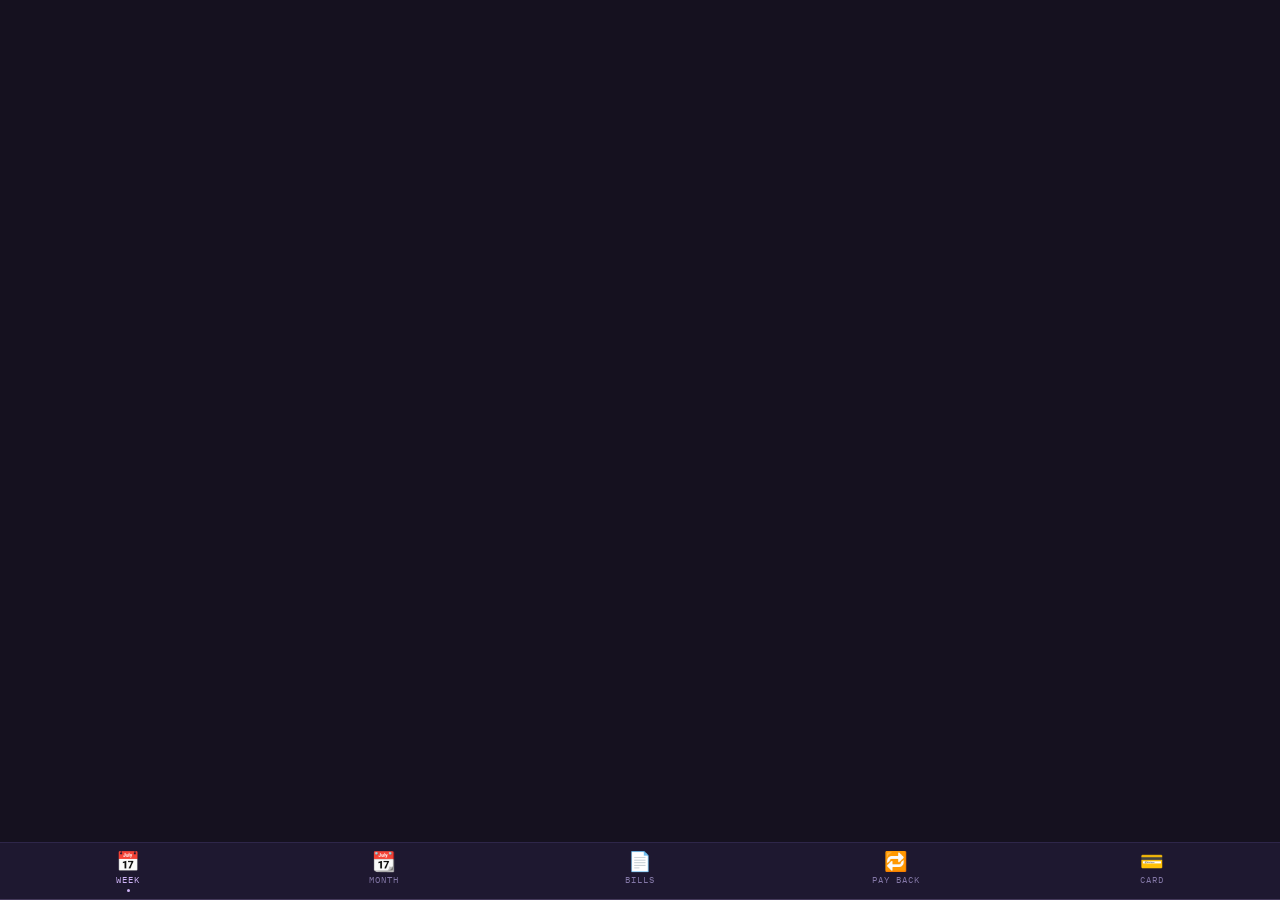
==== m/index.html @ 9427e54c "Add mobile app at /m/ Five-tab bottom-nav companion to the desktop dashboard, sharing every pure log" ====
<!DOCTYPE html>
<html lang="en">
<head>
<meta charset="UTF-8">
<meta name="viewport" content="width=device-width, initial-scale=1, maximum-scale=1, user-scalable=no">
<meta name="color-scheme" content="dark">
<title>Ledger</title>
<link rel="icon" href="data:image/svg+xml,<svg xmlns='http://www.w3.org/2000/svg' viewBox='0 0 16 16'><text y='14' font-size='14'>%F0%9F%93%97</text></svg>">
<link rel="preconnect" href="https://fonts.googleapis.com">
<link rel="preconnect" href="https://fonts.gstatic.com" crossorigin>
<link href="https://fonts.googleapis.com/css2?family=Instrument+Serif:ital@0;1&family=IBM+Plex+Mono:wght@300;400;500&family=Montserrat:wght@400;500&display=swap" rel="stylesheet">
<link rel="stylesheet" href="../assets/css/app.css">
<link rel="stylesheet" href="assets/css/mobile.css">
</head>
<body>

<!-- Nothing renders until there is a session to scope it to — same gate markup
     auth.js already knows how to fill in. -->
<div class="gate" id="gate" hidden></div>

<div id="appWrap" hidden>
  <div id="shell">
    <div id="screens">

      <div class="mscreen active" id="s-week"></div>
      <div class="mscreen" id="s-cal"></div>
      <div class="mscreen" id="s-bills"></div>
      <div class="mscreen" id="s-pb"></div>
      <div class="mscreen" id="s-wc"></div>

    </div>

    <div id="mnav">
      <button class="ni on" data-s="week"><div class="ico">📅</div><div>Week</div><div class="pip"></div></button>
      <button class="ni" data-s="cal"><div class="ico">📆</div><div>Month</div><div class="pip"></div></button>
      <button class="ni" data-s="bills"><div class="ico">📄</div><div>Bills</div><div class="pip"></div></button>
      <button class="ni" data-s="pb"><div class="ico">🔁</div><div>Pay back</div><div class="pip"></div></button>
      <button class="ni" data-s="wc"><div class="ico">💳</div><div>Card</div><div class="pip"></div></button>
    </div>
  </div>

  <div id="msheet-scrim"></div>
  <div id="mday-sheet">
    <div class="msheet-handle"></div>
    <div class="msheet-head">
      <div class="msheet-daynum" id="msh-num">11</div>
      <div class="msheet-meta">
        <div class="msh-dow" id="msh-dow">TUESDAY</div>
        <div class="msh-full" id="msh-full">August 11, 2026</div>
      </div>
      <button class="msheet-close" id="msh-close" aria-label="Close">×</button>
    </div>
    <div class="msheet-body" id="msh-body"></div>
  </div>
  <div id="mtoast"></div>
</div>

<script type="module" src="assets/js/main.js"></script>
</body>
</html>
---- assets/css/app.css ----
:root{
  --bg:#15111f;--panel:#1e1830;--p2:#272040;--line:#3d3360;--soft:#2e2649;
  --accent:#cfb4f7;--accent-2:#8b6bc4;--text:#f0e7ff;--muted:#b3a4cf;--faint:#8377a6;
  --warn:#e8b04b;--alert:#e8657f;--pay:#c05070;--loan:#6982c7;--pbk:#9e379f;--save:#4fc4b8;--radius:0;
  --serif:'Instrument Serif',Georgia,serif;
  --sans:'Montserrat',ui-sans-serif,-apple-system,"Segoe UI",Roboto,sans-serif;
  --mono:'IBM Plex Mono',ui-monospace,"SF Mono",Menlo,monospace;
}
*{box-sizing:border-box;margin:0;padding:0}
body{background:var(--bg);color:var(--text);font-family:var(--sans);font-size:14px;line-height:1.6;-webkit-font-smoothing:antialiased}
.mono{font-family:var(--mono);font-variant-numeric:tabular-nums}
.serif{font-family:var(--serif);font-weight:400;letter-spacing:0}
.label{font-family:var(--mono);font-size:9.5px;letter-spacing:.16em;text-transform:uppercase;color:var(--faint);font-weight:400}
.wrap{width:min(1560px,93vw);margin:0 auto;padding:0 30px 90px}

/* ---------- masthead ---------- */
.mast{position:relative;height:clamp(104px,9.5vw,150px);overflow:hidden;border-bottom:2px solid rgba(207,180,247,.34);margin-bottom:22px}
.mast .big{position:absolute;right:-16px;top:-.2em;font-family:var(--serif);font-size:clamp(150px,14vw,230px);line-height:1;color:#241c33;white-space:nowrap;user-select:none;pointer-events:none}
.brand{position:absolute;left:-6px;bottom:12px;display:flex;align-items:center;gap:13px;background:transparent;border:0;color:var(--text);cursor:pointer;font-family:var(--serif);font-size:clamp(40px,4.4vw,64px);line-height:1;padding:4px 6px}
.brand .mark{font-size:.62em;line-height:1;filter:saturate(.9);flex-shrink:0}
.brand:hover{color:var(--accent)}
.brand:focus-visible{outline:2px solid var(--accent);outline-offset:2px}
.brand .bars{display:flex;flex-direction:column;gap:4px;width:21px;flex-shrink:0}
.brand .bars i{display:block;height:1.5px;background:currentColor}
.mast .meta{position:absolute;right:0;bottom:16px;text-align:right;font-family:var(--mono);font-size:10px;letter-spacing:.14em;color:var(--muted);text-transform:uppercase}
.mast .meta b{color:var(--pay);font-weight:400}
.mast .where{position:absolute;left:2px;top:16px;font-family:var(--mono);font-size:9.5px;letter-spacing:.18em;text-transform:uppercase;color:var(--faint)}

/* ---------- drawer nav ---------- */
.drawer{position:fixed;inset:0;z-index:80}
.drawer[hidden]{display:none}
.drawer .sc{position:absolute;inset:0;background:rgba(10,7,18,.74)}
.drawer .pan{position:absolute;left:0;top:0;bottom:0;width:min(300px,84vw);background:#2b1a2c;border-right:1px solid var(--line);padding:24px 0 20px;overflow:auto}
.drawer .ph{display:flex;align-items:center;padding:0 22px 16px;border-bottom:1px solid var(--soft);margin-bottom:8px}
.drawer .ph .t{font-family:var(--serif);font-size:32px;line-height:1;display:flex;align-items:center;gap:10px}
.drawer .ph .t .mark{font-size:.6em;filter:saturate(.9)}
.drawer .ph button{margin-left:auto;background:transparent;border:1px solid var(--line);color:var(--muted);width:28px;height:28px;cursor:pointer;font-size:15px;font-family:var(--mono);line-height:1}
.drawer .ph button:hover{border-color:var(--alert);color:var(--alert)}
.dnav{display:flex;flex-direction:column}
.dnav button{background:transparent;border:0;border-left:3px solid transparent;color:var(--muted);cursor:pointer;
  font-family:var(--serif);font-size:25px;text-align:left;padding:9px 22px;display:flex;align-items:baseline;gap:9px;line-height:1.25}
.dnav button:hover{color:var(--text);background:#241d3a}
.dnav button[aria-selected="true"]{color:var(--accent);border-left-color:var(--accent)}
.dnav button:focus-visible{outline:2px solid var(--accent);outline-offset:-2px}
.dnav .b{font-family:var(--mono);font-size:11px;color:var(--faint);margin-left:auto}
.dnav .em{font-size:15px;line-height:1;width:20px;flex-shrink:0;filter:saturate(.8)}
.dnav .b.on{color:var(--warn)}
.dfoot{margin-top:auto;padding:18px 22px 0;font-family:var(--mono);font-size:10px;letter-spacing:.1em;color:var(--faint);text-transform:uppercase}
.tab[hidden]{display:none}

/* ---------- shared chrome ---------- */
.panel{background:var(--panel);border:1px solid var(--soft);border-radius:0;padding:17px}
.grid{display:grid;gap:12px}
.g3{grid-template-columns:repeat(3,1fr)}
@media(max-width:760px){.g3{grid-template-columns:1fr}}
h2.sec{font-family:var(--serif);font-size:25px;font-weight:400;color:var(--text);margin:26px 0 11px;letter-spacing:0}
button.go{background:var(--accent);color:#1a0f2b;border:0;border-radius:0;padding:9px 17px;font-family:var(--mono);font-size:11px;letter-spacing:.1em;text-transform:uppercase;cursor:pointer}
button.go:hover{background:#e0cbff}
button.go:focus-visible{outline:2px solid #fff;outline-offset:2px}
.arrow{background:transparent;border:1px solid var(--line);color:var(--muted);width:28px;height:26px;border-radius:0;cursor:pointer;display:grid;place-items:center;padding:0}
.arrow:hover{border-color:var(--accent);color:var(--accent)}
.arrow svg{width:11px;height:11px}
.tbtn{background:transparent;border:1px solid var(--line);color:var(--faint);border-radius:0;padding:5px 12px;font-family:var(--mono);font-size:10px;letter-spacing:.1em;text-transform:uppercase;cursor:pointer}
.tbtn:hover{border-color:var(--accent);color:var(--accent)}

/* ---------- calendar ---------- */
.chead{display:flex;align-items:flex-end;gap:12px;margin-bottom:12px;flex-wrap:wrap;min-height:34px}
.chead h3{font-family:var(--serif);font-size:clamp(40px,4vw,58px);font-weight:400;line-height:.95;letter-spacing:0}
.chead .nav{margin-left:auto;display:flex;align-items:center;gap:7px}
.cgrid{display:grid;grid-template-columns:64px repeat(7,1fr);gap:6px}
.cgrid .dow{font-family:var(--mono);font-size:9px;letter-spacing:.16em;text-transform:uppercase;color:var(--faint);padding:0 0 5px 7px}
.cgrid .dow:nth-child(5){color:var(--pay)}
.wknum{background:transparent;border:0;border-right:2px solid var(--line);cursor:pointer;
  display:flex;flex-direction:column;align-items:flex-end;justify-content:flex-start;padding:5px 10px 0 0;font-family:var(--serif)}
.wknum:hover .n{color:var(--accent)}
.wknum .w{display:none}
.wknum .n{font-size:clamp(26px,2.4vw,36px);line-height:1;color:#5d5182;font-weight:400}
.wknum.cur{border-right-color:var(--accent)}
.wknum.cur .n{color:var(--accent)}
.cell{min-height:clamp(76px,7.4vw,116px);background:var(--panel);border:1px solid var(--soft);border-radius:0;padding:7px 8px;position:relative;cursor:pointer;text-align:left;font:inherit;color:inherit}
.cell:hover{border-color:var(--accent)}
.cell:focus-visible{outline:2px solid var(--accent);outline-offset:1px}
.cell .n{font-family:var(--mono);font-size:13px;color:var(--muted);font-variant-numeric:tabular-nums}
.cell.out{background:transparent;border-color:#241c38;opacity:.5}
.cell.out .n{color:#5d5182}
.cell.pay{background:#2b1a2c}
.cell.pay .n{color:var(--pay)}
.cell.today{border-color:var(--accent);box-shadow:inset 0 0 0 1px var(--accent)}
.cell.today .n{color:var(--text)}
.cell .pips{position:absolute;top:28px;left:8px;display:flex;gap:4px;flex-wrap:wrap;max-width:84%}
.cell .pips i{width:13px;height:2px;border-radius:0}
.cell .amt{position:absolute;bottom:7px;left:8px;font-size:9.5px;color:var(--faint);font-family:var(--mono)}
.legend{display:flex;gap:16px;margin-top:15px;flex-wrap:wrap;font-family:var(--mono);font-size:10px;letter-spacing:.06em;color:var(--faint);text-transform:uppercase}
.legend span{display:flex;align-items:center;gap:6px}
.legend i{width:12px;height:2px;border-radius:0}
@media(max-width:620px){
  .cgrid{grid-template-columns:34px repeat(7,1fr);gap:3px}
  .wknum .n{font-size:17px}
  .cell{padding:4px;min-height:56px}
  .cell .amt{display:none}
  .mast .big{font-size:96px;top:-16px}
}

/* day modal */
.scrim{position:fixed;inset:0;background:rgba(10,7,18,.74);z-index:60;display:grid;place-items:center;padding:20px}
.scrim[hidden]{display:none}
.modal{background:color-mix(in srgb, var(--acc,#cfb4f7) 8%, var(--panel));
  border:1px solid color-mix(in srgb, var(--acc,#cfb4f7) 26%, var(--line));
  border-top:3px solid var(--acc,var(--line));border-radius:0;width:min(540px,100%);max-height:82vh;overflow:auto}
.mhead{display:flex;align-items:flex-start;gap:14px;padding:18px 20px 15px;border-bottom:1px solid color-mix(in srgb, var(--acc,#cfb4f7) 34%, var(--line));position:sticky;top:0;
  background:color-mix(in srgb, var(--acc,#cfb4f7) 17%, var(--panel))}
.mhead .dnum{font-family:var(--serif);font-size:46px;line-height:.85;letter-spacing:0;color:var(--acc,var(--text))}
.mhead .dmeta .dow{font-family:var(--mono);font-size:9.5px;letter-spacing:.16em;text-transform:uppercase;color:var(--acc,var(--faint));opacity:.85}
.mhead .dmeta .dfull{font-family:var(--serif);font-size:19px;color:var(--muted);margin-top:3px}
.mclose{margin-left:auto;background:transparent;border:1px solid var(--line);color:var(--muted);width:28px;height:28px;border-radius:0;cursor:pointer;font-size:15px;line-height:1;font-family:var(--mono)}
.mclose:hover{border-color:var(--alert);color:var(--alert)}
.mbody{padding:4px 12px 10px}
.mrow{display:flex;align-items:center;gap:12px;padding:12px 8px;border-bottom:1px solid color-mix(in srgb, var(--acc,#cfb4f7) 14%, var(--soft))}
.mrow:last-child{border:0}
.mrow .ic{width:14px;height:2px;border-radius:0;flex-shrink:0}
.mrow .mn{flex:1;min-width:0}
.mrow .mn .n{font-family:var(--serif);font-size:19px}
.mrow .mn .t{font-size:11px;color:var(--faint);margin-top:1px}
.mrow .mv{font-family:var(--mono);font-size:14px;font-variant-numeric:tabular-nums}
.mfoot{padding:12px 20px 18px;display:flex;gap:10px;flex-wrap:wrap;align-items:center}
.modal .go{background:var(--acc,var(--accent));color:#1a0f2b}
.modal .go:hover{filter:brightness(1.12)}
.modal .tbtn:hover{border-color:var(--acc,var(--accent));color:var(--acc,var(--accent))}
.modal .note-add textarea:focus,.modal .note-edit{border-bottom-color:var(--acc,var(--accent))}
.modal .mclose:hover{border-color:var(--acc,var(--accent));color:var(--acc,var(--accent))}
.paydaybar{margin:0 20px;padding:8px 0;border-top:1px solid rgba(192,80,112,.3);border-bottom:1px solid rgba(192,80,112,.3);
  font-family:var(--mono);font-size:10px;letter-spacing:.16em;text-transform:uppercase;color:var(--pay)}

/* ---------- week view ---------- */
/* The week is a sheet of paper. Every colour token is re-pointed for a light
   surface, so the existing week-view CSS keeps working untouched. */
#weekView{position:relative;padding:28px 30px 32px;border:1px solid #b9b096;
  --text:#1d1728;--muted:#5f5578;--faint:#8d85a2;--line:#c3bba4;--soft:#dbd4c0;
  --panel:transparent;--p2:#e7e0cc;--accent:#5b3a9e;--accent-2:#5b3a9e;
  --warn:#8a5e0a;--alert:#b0334f;--pay:#7d2440;--loan:#2f4f96;--pbk:#7d2a7e;--save:#0f7570;
  color:var(--text);
  background-color:#ddd5bd;
  background-image:radial-gradient(circle at center, rgba(24,26,20,.26) 1.1px, transparent 1.2px);
  background-size:26px 26px;background-position:15px 15px;
  box-shadow:0 18px 50px -22px rgba(0,0,0,.7)}
#weekView .panel{background:transparent;border:0;padding:0}
#weekView .day{background:rgba(246,240,224,.6);border-color:#bfb69c}
#weekView .day.today{border-color:var(--accent);box-shadow:inset 0 0 0 1px var(--accent)}
#weekView .day.pay{background:#eccdd6;border-color:#d09aab}
#weekView .daybar{border-top-color:#a89e80;border-left-color:#bfb69c}
#weekView .row{border-bottom-color:#c5bca2}
#weekView .summary{border-top-color:#a89e80;border-top-width:2px}
#weekView .wkhead{padding-bottom:14px;margin-bottom:18px;border-bottom:1px solid #bfb69c}
#weekView .arrow,#weekView .wkhead .back{background:rgba(246,240,224,.66);border-color:#a89e80;color:var(--muted)}
#weekView .arrow:hover,#weekView .wkhead .back:hover{border-color:var(--accent);color:var(--accent)}
#weekView .tick{border-color:#a9a189}
#weekView .row .v:hover{border-color:#c3bba4}
#weekView .row .v:focus{border-color:var(--accent);background:#e7e0cc}
#weekView .chip{border-color:currentColor;opacity:.9}
#weekView .row.loanrow:hover{background:rgba(47,79,150,.08)}
#weekView .noterow:hover,#weekView .closerow:hover{background:rgba(24,26,20,.05)}
.wkhead{display:flex;align-items:flex-end;gap:12px;margin-bottom:14px;flex-wrap:wrap}
.wkhead .back{background:transparent;border:1px solid var(--line);color:var(--muted);border-radius:0;padding:6px 12px;font-family:var(--mono);font-size:10px;letter-spacing:.1em;text-transform:uppercase;cursor:pointer;display:flex;align-items:center;gap:6px}
.wkhead .back:hover{border-color:var(--accent);color:var(--accent)}
.wkhead h3{font-family:var(--serif);font-size:38px;font-weight:400;line-height:.95}
.wkhead .rng{font-family:var(--mono);font-size:11px;letter-spacing:.1em;text-transform:uppercase;color:var(--faint);padding-bottom:4px}
.wkhead .nav{margin-left:auto;display:flex;gap:7px}
.daybar{display:grid;grid-template-columns:repeat(7,1fr);border-top:2px solid var(--line);border-left:1px solid var(--soft);margin-bottom:16px}
.day{background:transparent;border:0;border-right:1px solid var(--soft);border-bottom:1px solid var(--soft);padding:8px 9px}
.day.today{box-shadow:inset 0 0 0 2px var(--accent)}
.day.pay{background:#2b1a2c}
.day .dow{font-family:var(--mono);font-size:9px;letter-spacing:.16em;color:var(--faint);text-transform:uppercase}
.day .num{font-family:var(--serif);font-size:24px;line-height:1.1;margin:1px 0}
.day.today .num{color:var(--accent)}
.day.pay .num,.day.pay .dow{color:var(--pay)}
.day .amt{font-family:var(--mono);font-size:10px;color:var(--accent)}
.day .amt.none{color:#5d5182}
.day .pd{font-family:var(--mono);font-size:8px;letter-spacing:.14em;text-transform:uppercase;color:var(--pay)}

.row{display:flex;align-items:center;gap:12px;padding:12px 14px;border-bottom:1px solid var(--soft)}
.row:last-child{border:0}
.tick{width:18px;height:18px;border-radius:0;border:1px solid var(--line);background:transparent;cursor:pointer;flex-shrink:0;display:grid;place-items:center;padding:0}
.tick:hover{border-color:var(--accent)}
.tick svg{opacity:0;width:11px;height:11px}
.row.paid .tick{background:var(--accent);border-color:var(--accent)}
.row.paid .tick svg{opacity:1}
.row .when{width:46px;flex-shrink:0;font-family:var(--mono)}
.row .when .d{font-size:15px;font-variant-numeric:tabular-nums}
.row .when .m{font-size:9px;color:var(--faint);letter-spacing:.14em;text-transform:uppercase}
.row .nm{flex:1;min-width:0}
.row .nm .n{font-family:var(--serif);font-size:20px;line-height:1.2}
.row .nm .t{font-size:11px;color:var(--faint)}
.row .v{font-family:var(--mono);font-size:15px;font-variant-numeric:tabular-nums;background:transparent;border:1px solid transparent;border-radius:0;padding:3px 7px;width:100px;text-align:right;color:var(--text)}
.row .v:hover{border-color:var(--line)}
.row .v:focus{border-color:var(--accent);background:var(--p2);outline:none}
.row.paid{opacity:.4}
.row.paid .v{text-decoration:line-through}
.row.info{cursor:default}
.row.loanrow{border-left:3px solid var(--loan);cursor:pointer}
.row.loanrow:hover{background:rgba(105,130,199,.08)}
.row.info .ic{width:18px;display:grid;place-items:center;flex-shrink:0}
.row.info .ic i{width:14px;height:2px;border-radius:0;display:block}
.chip{font-family:var(--mono);font-size:9px;padding:3px 8px;border-radius:0;letter-spacing:.12em;text-transform:uppercase;white-space:nowrap;border:1px solid}
.chip.auto{border-color:rgba(207,180,247,.4);color:var(--accent)}
.chip.man{border-color:rgba(232,176,75,.4);color:var(--warn)}
.chip.est{border-color:rgba(179,164,207,.35);color:var(--muted)}
.chip.loan{border-color:rgba(105,130,199,.45);color:var(--loan)}
.chip.close{border-color:rgba(232,176,75,.4);color:var(--warn)}
.chip.pbk{border-color:rgba(232,101,127,.4);color:var(--alert)}
.chip.yours{border-color:rgba(158,55,159,.45);color:var(--pbk)}
.chip.save{border-color:rgba(79,196,184,.5);color:var(--save)}
.summary{display:flex;justify-content:space-between;align-items:flex-end;padding:14px 0 0;border-top:2px solid var(--line);margin-top:14px}
.summary .big{font-family:var(--mono);font-size:26px;font-variant-numeric:tabular-nums}
.empty{padding:28px;text-align:center;color:var(--faint);font-size:13px}

/* ---------- round-up ---------- */
.ru-top{display:flex;align-items:flex-start;gap:26px;flex-wrap:wrap}
.ru .amt{font-family:var(--mono);font-size:46px;letter-spacing:-.03em;line-height:1;font-variant-numeric:tabular-nums}
.ru .amt i{color:var(--accent);font-style:normal}
.ru .sub{font-size:12px;color:var(--muted);margin-top:6px}
.ctl{flex:1;min-width:270px}
.dates{display:flex;gap:8px;align-items:center;margin-bottom:12px}
.dates input{background:var(--p2);border:1px solid var(--line);color:var(--text);border-radius:0;padding:7px 10px;font-family:var(--mono);font-size:12px;color-scheme:dark}
.dates span{color:var(--faint);font-size:12px}
.cats{display:flex;gap:6px;flex-wrap:wrap;margin-bottom:14px}
.cats button{background:transparent;border:1px solid var(--line);color:var(--faint);padding:5px 11px;border-radius:0;font-family:var(--mono);font-size:10px;letter-spacing:.08em;text-transform:uppercase;cursor:pointer}
.cats button[aria-pressed="true"]{border-color:var(--accent);color:var(--accent)}
.warn{font-family:var(--mono);font-size:10px;letter-spacing:.1em;text-transform:uppercase;color:var(--warn);margin-top:10px}
.brk{display:grid;grid-template-columns:repeat(5,1fr);gap:0;margin-top:18px;padding-top:16px;border-top:2px solid var(--line)}
@media(max-width:700px){.brk{grid-template-columns:repeat(2,1fr)}}
.bd{padding:0 14px;border-left:1px solid var(--soft)}
.bd:first-child{border-left:0;padding-left:0}
.bd .c{font-family:var(--mono);font-size:9px;color:var(--faint);text-transform:uppercase;letter-spacing:.14em}
.bd .v{font-family:var(--mono);font-size:19px;margin-top:4px;font-variant-numeric:tabular-nums}
.bd .n{font-size:10px;color:var(--faint)}

/* ---------- which card ---------- */
.cardtop{display:grid;grid-template-columns:minmax(280px,.82fr) minmax(0,1.18fr);gap:34px;
  align-items:start;padding-bottom:22px;margin-bottom:6px;border-bottom:1px solid var(--soft)}
@media(max-width:1080px){.cardtop{grid-template-columns:1fr;gap:20px}}
.cardtop .askrow{display:flex;flex-direction:column;gap:20px;margin-bottom:0}
.cardtop .askf.grow{min-width:0}
.cardtop #pick{min-width:0}
.cardtop .pick{margin-bottom:0;padding-top:0;border-top:0;border-bottom:0}
.cardtop .pick .nm{font-size:clamp(30px,2.9vw,42px)}
.askrow{display:flex;gap:18px;align-items:flex-start;margin-bottom:18px;flex-wrap:wrap}
.askf{display:flex;flex-direction:column;gap:8px}
.askf.grow{flex:1;min-width:260px}
.amtin{display:flex;align-items:center;gap:3px;background:transparent;border:0;border-bottom:2px solid var(--line);padding:2px 2px 4px}
.amtin span{color:var(--faint);font-family:var(--mono);font-size:19px}
.amtin input{background:transparent;border:0;color:var(--text);font-family:var(--mono);font-size:26px;width:104px;outline:none;-moz-appearance:textfield;font-variant-numeric:tabular-nums}
.amtin input::-webkit-outer-spin-button,.amtin input::-webkit-inner-spin-button{-webkit-appearance:none;margin:0}
.amtin:focus-within{border-bottom-color:var(--accent)}
.back-amt{font-family:var(--mono);font-size:15px;color:var(--accent);font-variant-numeric:tabular-nums}
.capbar{height:2px;background:var(--line);border-radius:0;overflow:hidden;margin-top:7px;width:100%;max-width:190px}
.capbar i{display:block;height:100%;background:var(--warn)}
.choicebox{display:flex;align-items:center;gap:10px;flex-wrap:wrap;font-size:13px;color:var(--muted)}
.choicebox select{background:var(--p2);border:1px solid var(--line);color:var(--text);border-radius:0;padding:6px 9px;font-family:var(--mono);font-size:13px}
.choicebox select:focus{border-color:var(--accent);outline:none}
.capin{background:var(--p2);border:1px solid var(--line);color:var(--text);border-radius:0;padding:5px 8px;font-family:var(--mono);font-size:12px;width:82px}
.plain{font-size:13px;color:var(--muted);line-height:1.8;max-width:64ch}
.plain b{color:var(--text);font-weight:500}
.pickrow,.caprow{display:flex;align-items:center;gap:9px;flex-wrap:wrap;margin-top:12px}
.pl{font-size:13px;color:var(--muted)}
.pickrow .selwrap{min-width:220px}
.caprow .selwrap,.pickrow .selwrap{flex:0 1 auto}
.capfield{display:flex;align-items:center;gap:2px;background:var(--p2);border:1px solid var(--line);border-radius:0;padding:5px 10px}
.capfield span{color:var(--faint);font-family:var(--mono);font-size:13px}
.capfield input{background:transparent;border:0;color:var(--text);font-family:var(--mono);font-size:14px;width:72px;outline:none;-moz-appearance:textfield}
.capfield input::-webkit-outer-spin-button,.capfield input::-webkit-inner-spin-button{-webkit-appearance:none;margin:0}
.capsplit{display:flex;gap:18px;flex-wrap:wrap;margin-top:10px;font-size:11.5px;color:var(--muted)}
.capsplit span{display:flex;align-items:center;gap:6px}
.capsplit .sw{width:10px;height:2px;border-radius:0;display:block}
.capnote{font-size:12px;color:var(--accent);margin-top:9px;line-height:1.65}
.capnote.warn{color:var(--warn)}
.capnote.bad{color:var(--alert)}
.offers{display:flex;gap:7px;flex-wrap:wrap;margin-top:10px}
.offers span{font-family:var(--mono);font-size:10px;letter-spacing:.08em;text-transform:uppercase;padding:3px 9px;border-radius:0;border:1px solid var(--line);color:var(--muted)}

.selector{display:flex;gap:6px;flex-wrap:wrap;margin-bottom:15px}
.selector button{background:transparent;border:1px solid var(--line);color:var(--muted);padding:6px 12px;border-radius:0;font-family:var(--mono);font-size:10px;letter-spacing:.08em;text-transform:uppercase;cursor:pointer}
.selector button[aria-pressed="true"]{background:var(--accent);color:#1a0f2b;border-color:var(--accent)}
.pick{background:transparent;border:0;border-top:2px solid rgba(207,180,247,.38);border-bottom:1px solid var(--soft);border-radius:0;padding:16px 0 18px;margin-bottom:18px}
.pick .hd{display:flex;align-items:baseline;gap:11px;margin-bottom:9px;flex-wrap:wrap}
.pick .nm{font-family:var(--serif);font-size:34px;line-height:1;letter-spacing:0}
.pick .why{font-size:13.5px;color:var(--muted);line-height:1.8;max-width:60ch}
.pick .why b{color:var(--accent);font-weight:400}
.pick .why em{color:var(--text);font-style:normal;font-weight:500}
.logged{margin-top:15px;display:flex;gap:10px;align-items:center;flex-wrap:wrap}
.logged .hint{font-family:var(--mono);font-size:10px;letter-spacing:.08em;text-transform:uppercase;color:var(--faint)}
.prov{font-family:var(--mono);font-size:9px;padding:3px 8px;border-radius:0;border:1px solid rgba(232,176,75,.45);color:var(--warn);letter-spacing:.14em;text-transform:uppercase}
.ctbl{width:100%;border-collapse:collapse;font-size:13px}
.ctbl th{text-align:left;font-family:var(--mono);font-size:9px;letter-spacing:.16em;text-transform:uppercase;color:var(--faint);font-weight:400;padding:0 12px 9px;border-bottom:2px solid var(--line)}
.ctbl td{padding:14px 12px;border-bottom:1px solid var(--soft);vertical-align:middle}
.ctbl tr:last-child td{border:0}
.ctbl tr.best td{background:rgba(207,180,247,.045)}
.ctbl tr.best td:first-child{box-shadow:inset 3px 0 0 var(--accent)}
.ctbl tr.out{opacity:.4}
.ctbl .cn{font-family:var(--serif);font-size:19px;line-height:1.15}
.ctbl .cs{font-size:10.5px;color:var(--faint)}
.fbar{height:2px;background:var(--line);border-radius:0;overflow:hidden;margin-top:6px;width:74px}
.fbar i{display:block;height:100%;background:var(--accent)}
.fbar i.low{background:var(--alert)}
.fbar i.mid{background:var(--warn)}

/* which card — date scrubber + row action */
.dwrap input{background:transparent;border:0;border-bottom:2px solid var(--line);color:var(--text);
  font-family:var(--mono);font-size:19px;padding:2px 2px 4px;color-scheme:dark;outline:none}
.dwrap input:focus{border-bottom-color:var(--accent)}
.dquick{display:flex;gap:6px;flex-wrap:wrap;margin-top:9px}
.dquick button{background:transparent;border:1px solid var(--line);color:var(--faint);padding:4px 10px;
  border-radius:0;font-family:var(--mono);font-size:10px;letter-spacing:.08em;text-transform:uppercase;cursor:pointer}
.dquick button:hover{border-color:var(--accent);color:var(--accent)}
.dquick button[aria-pressed="true"]{border-color:var(--accent);color:var(--accent)}
.usebtn{background:transparent;border:1px solid var(--line);color:var(--faint);border-radius:0;
  padding:4px 9px;font-family:var(--mono);font-size:9.5px;letter-spacing:.1em;text-transform:uppercase;cursor:pointer;white-space:nowrap}
.usebtn:hover{border-color:var(--accent);color:var(--accent)}
.ctbl tr.out .usebtn{display:none}
.asof{font-family:var(--mono);font-size:10px;letter-spacing:.1em;text-transform:uppercase;color:var(--pay);margin-bottom:11px}

/* ---------- ledger ---------- */
.lstats{display:grid;grid-template-columns:repeat(4,1fr);gap:0;margin-bottom:14px;border-top:2px solid var(--line);padding-top:14px}
@media(max-width:760px){.lstats{grid-template-columns:repeat(2,1fr);gap:14px 0}}
.lstat{background:transparent;border:0;border-left:1px solid var(--soft);border-radius:0;padding:0 16px}
.lstat:first-child{border-left:0;padding-left:0}
.lstat .k{font-family:var(--mono);font-size:23px;letter-spacing:-.02em;font-variant-numeric:tabular-nums}
.lstat .k.g{color:var(--accent)}
.lstat .v{font-size:10.5px;color:var(--faint);margin-top:4px;line-height:1.4}
.lrow{display:flex;align-items:center;gap:12px;padding:12px 14px;border-bottom:1px solid var(--soft);font-size:13px}
.lrow:last-child{border:0}
.lrow .when{font-family:var(--mono);font-size:11px;color:var(--faint);width:54px;flex-shrink:0}
.lrow .card{font-family:var(--serif);font-size:19px;flex:1;min-width:0;line-height:1.2}
.lrow .card .sub{font-family:var(--sans);font-size:11px;color:var(--faint)}
.lrow .amt{font-family:var(--mono);color:var(--muted);font-variant-numeric:tabular-nums}
.lrow .back{font-family:var(--mono);color:var(--accent);width:66px;text-align:right;font-variant-numeric:tabular-nums}
.lrow .x{background:transparent;border:0;color:var(--faint);cursor:pointer;font-size:15px;padding:0 2px;font-family:var(--mono)}
.lrow .x:hover{color:var(--alert)}
.lempty{padding:24px;text-align:center;color:var(--faint);font-size:12.5px;line-height:1.75}

/* ---------- statements ---------- */
.calib{background:transparent;border:0;border-top:2px solid var(--warn);border-bottom:1px solid var(--soft);border-radius:0;padding:16px 0 18px;margin-bottom:18px}
.calib.done{border-top-color:var(--accent)}
.cbh{display:flex;align-items:baseline;gap:11px;margin-bottom:9px;flex-wrap:wrap}
.cbh .t{font-family:var(--serif);font-size:27px;line-height:1}
.cbh .pill{font-family:var(--mono);font-size:9px;padding:3px 8px;border-radius:0;letter-spacing:.14em;text-transform:uppercase;border:1px solid rgba(232,176,75,.45);color:var(--warn)}
.calib.done .cbh .pill{border-color:var(--accent-2);color:var(--accent)}
.cbar{height:3px;background:var(--line);border-radius:0;overflow:hidden;margin:13px 0 8px}
.cbar i{display:block;height:100%;background:var(--warn);transition:width .4s ease}
.calib.done .cbar i{background:var(--accent)}
.cmeta{display:flex;justify-content:space-between;font-family:var(--mono);font-size:10px;letter-spacing:.08em;text-transform:uppercase;color:var(--faint);gap:10px;flex-wrap:wrap}
.ctext{font-size:12.5px;color:var(--muted);line-height:1.8}
.ctext b{color:var(--text);font-weight:500}
.gaps{margin-top:14px;padding-top:14px;border-top:1px solid var(--soft)}
.gap{display:flex;align-items:center;gap:10px;font-size:12.5px;color:var(--muted);padding:7px 0;flex-wrap:wrap}
.gap .dot{width:10px;height:2px;border-radius:0;background:var(--warn);flex-shrink:0}
.gap b{color:var(--text);font-weight:500}
.aprin{background:var(--p2);border:1px solid var(--warn);color:var(--text);border-radius:0;padding:5px 8px;font-family:var(--mono);font-size:12px;width:82px}
.aprin:focus{outline:none;border-color:var(--accent)}
.vrow{display:flex;align-items:center;gap:12px;padding:14px 0;border-bottom:1px solid var(--soft);flex-wrap:wrap}
.vrow:last-child{border:0;padding-bottom:2px}
.vrow .vn{flex:1;min-width:190px}
.vrow .vn .n{font-family:var(--serif);font-size:21px;line-height:1.15}
.vrow .vn .s{font-size:11px;color:var(--faint);margin-top:3px}
.conf{font-family:var(--mono);font-size:9px;padding:3px 8px;border-radius:0;letter-spacing:.14em;text-transform:uppercase;white-space:nowrap;border:1px solid}
.conf.ok{border-color:var(--accent-2);color:var(--accent)}
.conf.likely{border-color:rgba(139,107,196,.6);color:var(--accent-2)}
.conf.est,.conf.no{border-color:rgba(232,176,75,.45);color:var(--warn)}
.conf.mixed{border-color:rgba(232,101,127,.45);color:var(--alert)}
.vin{background:var(--p2);border:1px solid var(--line);color:var(--text);border-radius:0;padding:6px 9px;font-family:var(--mono);font-size:12px;color-scheme:dark;width:148px}
.vin:focus{border-color:var(--accent);outline:none}
.vbtn{background:var(--accent);color:#1a0f2b;border:1px solid var(--accent);border-radius:0;padding:6px 13px;font-family:var(--mono);font-size:10px;letter-spacing:.1em;text-transform:uppercase;cursor:pointer}
.vbtn:hover{background:#e0cbff}
.obs{display:flex;gap:6px;flex-wrap:wrap;margin-top:8px}
.obs i{font-style:normal;font-size:10px;font-family:var(--mono);color:var(--faint);background:transparent;border:1px solid var(--line);border-radius:0;padding:2px 7px}
.pattern{font-size:11.5px;color:var(--accent);margin-top:8px}
.pattern.warn{color:var(--warn)}
.pattern.bad{color:var(--alert)}
.due-soon{color:var(--warn)}
@media(max-width:640px){.vrow .vn{min-width:100%}.vin{flex:1}}

/* ---------- paybacks ---------- */
.pb{position:relative;z-index:0;background:transparent;border:0;border-top:1px solid var(--line);border-left:3px solid var(--accent-2);border-radius:0;padding:15px 16px;margin-bottom:0}
.pb.late{border-left-color:var(--alert)}
.pb.gone{opacity:.5;border-left-color:var(--faint);border-left-style:dashed}
.pb .top{display:flex;align-items:baseline;gap:10px;margin-bottom:3px}
.pb .d{font-family:var(--serif);font-size:23px;flex:1;line-height:1.15}
.pb .a{font-family:var(--mono);font-size:17px;font-variant-numeric:tabular-nums}
.pb .l2{font-size:11px;color:var(--faint);margin-bottom:12px}
.prog{height:2px;background:var(--line);border-radius:0;overflow:hidden;margin-bottom:9px}
.prog i{display:block;height:100%;background:var(--accent)}
.pb .bot{display:flex;align-items:center;gap:10px;font-size:11px;color:var(--muted);flex-wrap:wrap}
.pb .bot button{background:transparent;border:1px solid var(--line);color:var(--muted);border-radius:0;padding:5px 11px;font-family:var(--mono);font-size:10px;letter-spacing:.08em;text-transform:uppercase;cursor:pointer}
.pb .bot button:hover{border-color:var(--accent);color:var(--accent)}
.pb .bot .sp{margin-left:auto}
.dismiss{background:transparent;border:0;color:var(--faint);cursor:pointer;font-size:17px;line-height:1;padding:0 4px;font-family:var(--mono)}
.dismiss:hover{color:var(--alert)}
.cd{font-family:var(--mono)}
.cd.ok{color:var(--accent)}.cd.soon{color:var(--warn)}.cd.late{color:var(--alert)}
.newpb{border:1px dashed var(--line);border-radius:0;padding:15px;color:var(--faint);font-family:var(--mono);font-size:11px;letter-spacing:.1em;text-transform:uppercase;cursor:pointer;margin-bottom:18px;text-align:center}
.newpb:hover{border-color:var(--accent);color:var(--accent)}
.stat{padding:0 16px;background:transparent;border:0;border-left:1px solid var(--soft)}
.stat .k{font-family:var(--mono);font-size:25px;font-variant-numeric:tabular-nums}
.stat .v{font-size:11px;color:var(--faint);margin-top:4px}
.g3 .stat:first-child{border-left:0;padding-left:0}
.undo{display:flex;align-items:center;gap:10px;font-size:12px;color:var(--faint);padding:10px 0;border-top:1px solid var(--soft);border-bottom:1px solid var(--soft);border-radius:0;margin-bottom:14px}
.undo button{margin-left:auto;background:transparent;border:1px solid var(--line);color:var(--muted);border-radius:0;padding:4px 10px;font-family:var(--mono);font-size:10px;letter-spacing:.08em;text-transform:uppercase;cursor:pointer}
.undo button:hover{border-color:var(--accent);color:var(--accent)}

/* payback form */
.newpb{width:100%;background:transparent}
.pbform{border-top:2px solid rgba(207,180,247,.38);border-bottom:1px solid var(--soft);padding:16px 0 18px;margin-bottom:18px}
.pbform[hidden]{display:none}
.ff{display:flex;gap:16px;flex-wrap:wrap;align-items:flex-end;margin-bottom:14px}
.ff:last-child{margin-bottom:0}
.fld{display:flex;flex-direction:column;gap:7px}
.fld.grow{flex:1;min-width:210px}
.fld input[type=text],.fld select,.fld input[type=date]{background:transparent;border:0;border-bottom:2px solid var(--line);
  color:var(--text);font-family:var(--mono);font-size:16px;padding:3px 2px 5px;outline:none;color-scheme:dark;width:100%}
.fld input[type=text]{font-family:var(--sans);font-size:17px}
.fld input:focus,.fld select:focus{border-bottom-color:var(--accent)}
.fld input::placeholder{color:#5d5182}
.fnote{font-size:12.5px;color:var(--muted);line-height:1.7;padding:10px 0 4px;border-top:1px solid var(--soft);margin-bottom:14px}
.fnote b{color:var(--text);font-weight:500}
.capcheck{display:flex;align-items:center;gap:9px;font-size:13px;color:var(--muted);cursor:pointer}
.capcheck input{width:15px;height:15px;accent-color:var(--accent);cursor:pointer}

/* the ? affordance */
.helprow{display:flex;justify-content:flex-end;margin-bottom:10px}
.qbtn{background:transparent;border:1px solid var(--line);color:var(--faint);width:26px;height:26px;
  border-radius:0;cursor:pointer;font-family:var(--serif);font-size:16px;line-height:1;padding:0}
.qbtn:hover{border-color:var(--accent);color:var(--accent)}
.qbtn:focus-visible{outline:2px solid var(--accent);outline-offset:2px}
.hmodal{width:min(620px,100%)}
.hbody{padding:18px 22px 24px}
.hbody p{font-size:13.5px;color:var(--muted);line-height:1.85;margin-bottom:14px;max-width:58ch}
.hbody p:last-child{margin-bottom:0}
.hbody b{color:var(--text);font-weight:500}
.hbody .dim{color:var(--faint);font-size:13px;padding-top:12px;border-top:1px solid var(--soft)}

/* per-card facts, shown where they matter */
.cardflag{margin-top:13px;padding:10px 0 0;border-top:1px solid var(--soft);
  font-size:12.5px;line-height:1.7;color:var(--muted);max-width:66ch}
.cardflag::before{content:'';display:inline-block;width:12px;height:2px;margin-right:9px;
  vertical-align:middle;background:var(--accent)}
.cardflag.watch::before{background:var(--warn)}
.flagline{line-height:1.6;margin-top:4px;max-width:44ch}
.flagline.watch{color:#8a6a4a}
.flagline.good{color:#6a5a8a}

/* clickable rows out to another surface */
.closerow{cursor:pointer}
.closerow:hover{background:#2f2646}
.mrow.mlink{cursor:pointer}
.mrow.mlink:hover{background:color-mix(in srgb, var(--acc,#cfb4f7) 13%, transparent)}

/* the loan, as a modal */
.lmodal{width:min(860px,100%);max-height:88vh}
.lbody{padding:20px 24px 26px}
.lbody .lhero{border-top:0;padding-top:4px}
.lbody h2.sec:first-of-type{margin-top:18px}

/* date picker */
.dpwrap{position:relative}
.dpbtn{display:flex;align-items:center;gap:9px;width:100%;background:transparent;border:0;
  border-bottom:2px solid var(--line);color:var(--text);font-family:var(--mono);font-size:16px;
  padding:3px 2px 5px;cursor:pointer;text-align:left}
.dpbtn:hover{border-bottom-color:var(--muted)}
.dpbtn .dpi{margin-left:auto;color:var(--faint);font-size:11px}
.dpbtn:focus-visible{outline:2px solid var(--accent);outline-offset:2px}
.dppop{position:absolute;z-index:75;top:calc(100% + 8px);left:0;width:262px;background:var(--panel);
  border:1px solid var(--line);padding:12px;box-shadow:0 18px 46px -14px rgba(0,0,0,.8)}
.dphead{display:flex;align-items:center;justify-content:space-between;margin-bottom:10px}
.dphead .dpm{font-family:var(--serif);font-size:19px}
.dphead .arrow{font-family:var(--mono);font-size:13px;line-height:1}
.dpdow{display:grid;grid-template-columns:repeat(7,1fr);gap:2px;margin-bottom:4px}
.dpdow span{font-family:var(--mono);font-size:9px;letter-spacing:.1em;color:var(--faint);text-align:center}
.dpgrid{display:grid;grid-template-columns:repeat(7,1fr);gap:2px}
.dpd{background:transparent;border:1px solid transparent;color:var(--text);font-family:var(--mono);
  font-size:12px;padding:6px 0;cursor:pointer;font-variant-numeric:tabular-nums}
.dpd:hover:not(:disabled){border-color:var(--accent);color:var(--accent)}
.dpd.out{color:#5d5182}
.dpd.now{color:var(--accent)}
.dpd.sel{background:var(--accent);color:#1a0f2b;border-color:var(--accent)}
.dpd:disabled{color:#372e55;cursor:default}
.dpfoot{margin-top:10px;padding-top:10px;border-top:1px solid var(--soft);display:flex}

/* select */
.selwrap{position:relative}
.selbtn{display:flex;align-items:center;gap:9px;width:100%;background:transparent;border:0;
  border-bottom:2px solid var(--line);color:var(--text);font-family:var(--mono);font-size:16px;
  padding:3px 2px 5px;cursor:pointer;text-align:left}
.selbtn:hover{border-bottom-color:var(--muted)}
.selbtn .dpi{margin-left:auto;color:var(--faint);font-size:11px}
.selbtn:focus-visible{outline:2px solid var(--accent);outline-offset:2px}
.selpop{position:absolute;z-index:75;top:calc(100% + 8px);left:0;min-width:100%;background:var(--panel);
  border:1px solid var(--line);padding:5px;box-shadow:0 18px 46px -14px rgba(0,0,0,.8);
  max-height:280px;overflow:auto}
.selo{display:block;width:100%;text-align:left;background:transparent;border:0;border-left:3px solid transparent;
  color:var(--muted);font-family:var(--mono);font-size:13px;padding:9px 11px;cursor:pointer;white-space:nowrap}
.selo:hover{color:var(--text);background:#241d3a}
.selo.on{color:var(--accent);border-left-color:var(--accent)}

/* status bar */
.sbar{display:flex;height:8px;background:var(--soft);overflow:hidden;margin-bottom:11px}
.sbar i{display:block;height:100%;transition:width .35s ease}
.s-paid{background:var(--accent)} .s-late{background:var(--alert)}
.s-soon{background:var(--warn)} .s-easy{background:var(--accent-2)}
.skey{display:flex;gap:20px;flex-wrap:wrap;font-family:var(--mono);font-size:10px;
  letter-spacing:.08em;text-transform:uppercase;color:var(--muted);margin-bottom:20px}
.skey span{display:flex;align-items:center;gap:7px}
.skey i{width:11px;height:3px;display:block}

/* the always-open form */
.pbform{position:relative;z-index:2;border-top:2px solid rgba(207,180,247,.38);border-bottom:1px solid var(--soft);
  padding:16px 0 20px;margin-bottom:20px}

/* rescheduling + off-card paybacks */
.resched{display:flex;align-items:center;gap:9px;flex-wrap:wrap;margin-top:11px;padding-top:11px;
  border-top:1px solid var(--soft);font-size:12px;color:var(--muted)}
.resched input{background:transparent;border:0;border-bottom:2px solid var(--line);color:var(--text);
  font-family:var(--mono);font-size:13px;padding:2px 2px 4px;outline:none;color-scheme:dark}
.resched input:focus{border-bottom-color:var(--accent)}
.pb.offcard{border-left-color:var(--pbk)}

/* payback payments + cleared */
.payline{display:flex;align-items:center;gap:7px}
.pfield{display:flex;align-items:center;gap:2px;border-bottom:2px solid var(--line);padding:1px 2px 3px}
.pfield span{color:var(--faint);font-family:var(--mono);font-size:12px}
.pfield input{background:transparent;border:0;color:var(--text);font-family:var(--mono);font-size:14px;
  width:66px;outline:none;text-align:right;-moz-appearance:textfield;font-variant-numeric:tabular-nums}
.pfield input::-webkit-outer-spin-button,.pfield input::-webkit-inner-spin-button{-webkit-appearance:none;margin:0}
.pfield:focus-within{border-bottom-color:var(--accent)}
.paylog{font-family:var(--mono);font-size:10px;letter-spacing:.06em;color:var(--faint);margin-top:9px;
  padding-top:9px;border-top:1px solid var(--soft)}
.pb.cleared{border-left-color:var(--accent);opacity:.72}
.pb.cleared .d{text-decoration:line-through;text-decoration-color:var(--faint);color:var(--muted)}
.pb.cleared .a{color:var(--faint);text-decoration:line-through}
.pb.cleared .prog i{background:var(--accent)}

/* round-up */
.rurow{display:flex;gap:10px;align-items:center;flex-wrap:wrap}

/* round-up sample */
.rusample{margin-top:13px;padding:11px 14px;border-left:3px solid var(--warn);
  font-family:var(--mono);font-size:10.5px;letter-spacing:.06em;line-height:1.8;color:var(--warn);text-transform:uppercase}

/* week-view note row */
.noterow{cursor:pointer}
.noterow:hover{background:#241d3a}
.notetext{font-family:var(--sans)!important;font-size:14px!important;line-height:1.55!important;white-space:pre-wrap}

/* notes */
.notes-sec{padding:14px 8px 4px;border-top:1px solid color-mix(in srgb, var(--acc,#cfb4f7) 30%, var(--line));margin-top:4px}
.mnone{padding:18px 8px;color:var(--faint);font-size:13px}
.note-add{display:flex;gap:12px;align-items:flex-end;padding-top:4px}
.note-add textarea{flex:1;background:transparent;border:0;border-bottom:2px solid var(--line);color:var(--text);
  font-family:var(--sans);font-size:15px;line-height:1.6;padding:4px 2px 7px;outline:none;resize:vertical}
.note-add textarea:focus{border-bottom-color:var(--accent)}
.note-add textarea::placeholder{color:#5d5182}
.note-row{display:flex;gap:14px;align-items:flex-start;padding:11px 0;border-bottom:1px solid var(--soft)}
.note-row.editing{border-bottom-color:var(--accent)}
.note-body{flex:1;min-width:0}
.note-t{font-size:15px;line-height:1.65;white-space:pre-wrap}
.note-d{font-family:var(--mono);font-size:9.5px;letter-spacing:.14em;text-transform:uppercase;color:var(--faint);margin-top:5px}
.note-acts{display:flex;gap:7px;flex-shrink:0}
.note-edit{flex:1;background:transparent;border:0;border-bottom:2px solid var(--accent);color:var(--text);
  font-family:var(--sans);font-size:15px;line-height:1.65;padding:2px 2px 6px;outline:none;resize:vertical}
.note-empty{padding:22px 0;color:var(--faint);font-size:13px}

/* ---------- loan ---------- */
.lhero{background:transparent;border:0;border-top:2px solid rgba(207,180,247,.38);border-bottom:1px solid var(--soft);border-radius:0;padding:18px 0 20px;margin-bottom:16px}
.lhero .n{font-family:var(--serif);font-size:74px;letter-spacing:0;line-height:.95;font-variant-numeric:tabular-nums}
.lhero .s{font-size:12.5px;color:var(--muted);margin-top:9px;line-height:1.7}
.track{height:3px;background:var(--line);border-radius:0;overflow:hidden;margin:18px 0 8px}
.track i{display:block;height:100%;background:var(--accent)}
.tends{display:flex;justify-content:space-between;font-family:var(--mono);font-size:10px;letter-spacing:.08em;text-transform:uppercase;color:var(--faint)}
.split{display:flex;height:34px;border-radius:0;overflow:hidden;margin:12px 0 7px;font-family:var(--mono);font-size:11px}
.split .p{background:var(--accent);color:#1a0f2b;display:grid;place-items:center}
.split .i{background:#3a3159;color:var(--muted);display:grid;place-items:center}
.srow{display:flex;justify-content:space-between;font-family:var(--mono);font-size:10px;letter-spacing:.08em;text-transform:uppercase;color:var(--faint);margin-bottom:12px}
.note{font-size:12.5px;color:var(--muted);line-height:1.8;margin-top:14px;padding-top:14px;border-top:1px solid var(--soft)}

.toast{position:fixed;bottom:0;left:0;right:0;transform:translateY(60px);background:var(--accent);color:#1a0f2b;padding:12px 26px;font-family:var(--mono);font-size:11px;letter-spacing:.1em;text-transform:uppercase;opacity:0;transition:.26s;pointer-events:none;z-index:90}
.toast.show{opacity:1;transform:translateY(0)}
@media(prefers-reduced-motion:reduce){*{transition:none!important}}

/* ---------- auth gate ---------- */
/* Not in the prototype — the prototype had no backend. Built from the same
   tokens and the same shape language: a rule, not a box. */
.gate{min-height:100vh;display:grid;place-items:center;padding:30px}
.gate[hidden]{display:none}
.gatebox{width:min(390px,100%)}
.gatebox .wordmark{font-family:var(--serif);font-size:clamp(40px,4.4vw,64px);line-height:1;
  display:flex;align-items:center;gap:13px;margin-bottom:6px}
.gatebox .wordmark .mark{font-size:.62em;filter:saturate(.9)}
.gatebox .lead{font-size:13px;color:var(--muted);line-height:1.8;max-width:44ch;
  padding-bottom:20px;margin-bottom:22px;border-bottom:2px solid rgba(207,180,247,.34)}
.gatebox .fld{margin-bottom:18px}
.gatebox input{width:100%;background:transparent;border:0;border-bottom:2px solid var(--line);
  color:var(--text);font-family:var(--mono);font-size:16px;padding:4px 2px 6px;outline:none}
.gatebox input:focus{border-bottom-color:var(--accent)}
.gatebox .go{width:100%;padding:12px 17px}
.gateerr{font-family:var(--mono);font-size:10.5px;letter-spacing:.1em;text-transform:uppercase;
  color:var(--alert);margin-top:14px;line-height:1.7}
.gateerr[hidden]{display:none}
.gatefoot{font-family:var(--mono);font-size:9.5px;letter-spacing:.14em;text-transform:uppercase;
  color:var(--faint);margin-top:26px;padding-top:16px;border-top:1px solid var(--soft);line-height:1.9}

/* ---------- not-yet-built tabs ---------- */
/* Every screen gets a real empty state that says what to do. These say what is
   coming and in what order, so an unbuilt tab is never a dead end. */
.soon{border-top:2px solid rgba(207,180,247,.38);border-bottom:1px solid var(--soft);
  padding:18px 0 22px;margin-bottom:18px}
.soon .t{font-family:var(--serif);font-size:27px;line-height:1;margin-bottom:10px}
.soon .b{font-size:13px;color:var(--muted);line-height:1.8;max-width:60ch}
.soon .step{font-family:var(--mono);font-size:9.5px;letter-spacing:.16em;text-transform:uppercase;
  color:var(--faint);margin-top:14px}

/* ---------- connection banner ---------- */
.conn{font-family:var(--mono);font-size:10px;letter-spacing:.12em;text-transform:uppercase;
  color:var(--warn);border-left:3px solid var(--warn);padding:10px 14px;margin-bottom:20px;line-height:1.8}
.conn[hidden]{display:none}
.conn a{color:var(--accent)}

/* ---------- sync controls ---------- */
/* A balance is an estimate with an age, so the timestamp sits beside the
   control that changes it rather than hiding in a tooltip. */
.syncrow{display:flex;align-items:center;gap:14px;flex-wrap:wrap;margin-top:12px;
  padding-top:12px;border-top:1px solid var(--soft);
  font-family:var(--mono);font-size:10px;letter-spacing:.1em;text-transform:uppercase;color:var(--faint)}
.syncrow button{margin-left:auto}

/* editable balance, with its age underneath */
.balin{display:inline-flex;align-items:center;gap:2px;border-bottom:1px solid transparent}
.balin span{color:var(--faint);font-size:12px}
.balin input{background:transparent;border:0;color:var(--text);font-family:var(--mono);
  font-size:13px;width:74px;outline:none;padding:1px 0;font-variant-numeric:tabular-nums;
  -moz-appearance:textfield}
.balin input::-webkit-outer-spin-button,.balin input::-webkit-inner-spin-button{-webkit-appearance:none;margin:0}
.balin:hover,.balin:focus-within{border-bottom-color:var(--accent)}
.cs.balage{color:var(--faint);margin-top:2px}
.cs.balage.warn{color:var(--warn)}
/* a synced balance is not yours to type over */
.ballocked{font-family:var(--mono);font-size:13px;font-variant-numeric:tabular-nums}

/* connecting cards to Lunch Money accounts */
.linkrows{margin-top:16px;border-top:1px solid var(--soft)}
.linkrow{display:flex;align-items:center;gap:18px;padding:12px 0;border-bottom:1px solid var(--soft);flex-wrap:wrap}
.linkrow:last-child{border-bottom:0}
.linkrow .lk{flex:0 0 210px;min-width:180px}
.linkrow .selwrap{flex:1;min-width:260px}

/* ---------- bills ---------- */
.billrow{display:flex;align-items:center;gap:18px;padding:14px 0;border-bottom:1px solid var(--soft);flex-wrap:wrap}
.billrow.ended{opacity:.45}
.billrow .bn{flex:1;min-width:220px}
.billrow .bn .n{font-family:var(--serif);font-size:21px;line-height:1.15}
.billrow .bn .t{font-size:11px;color:var(--faint);margin-top:2px}
.billrow .bn .t.rem{color:var(--warn);margin-top:4px}
.billrow .bw{flex:0 0 auto;font-family:var(--mono);font-size:10px;letter-spacing:.08em;text-transform:uppercase;color:var(--faint)}
.billrow .ba{font-size:17px;font-variant-numeric:tabular-nums;min-width:96px;text-align:right}
.billrow .bx{display:flex;gap:7px}
.row.remindrow .n{font-family:var(--sans);font-size:14px;line-height:1.5}
---- m/assets/css/mobile.css ----
/* Ledger mobile — layout and components.
 *
 * Colour tokens (--bg, --accent, --loan, etc.) come from assets/css/app.css,
 * loaded before this file — nothing here redeclares a hex value, so the two
 * frontends can never drift apart on colour.
 */

*{box-sizing:border-box;-webkit-tap-highlight-color:transparent}
html,body{height:100%;overflow:hidden;background:var(--bg)}
#shell{position:fixed;inset:0;display:flex;flex-direction:column}
#screens{flex:1;overflow:hidden;position:relative}
.mscreen{position:absolute;inset:0;overflow-y:auto;overflow-x:hidden;display:none;flex-direction:column;-webkit-overflow-scrolling:touch}
.mscreen.active{display:flex}

/* ---------- bottom nav ---------- */
#mnav{height:58px;padding-bottom:env(safe-area-inset-bottom,0px);background:var(--panel);border-top:1px solid var(--soft);display:flex;flex-shrink:0;z-index:10}
.ni{flex:1;display:flex;flex-direction:column;align-items:center;justify-content:center;gap:3px;font-family:var(--mono);font-size:9px;letter-spacing:.1em;text-transform:uppercase;color:var(--faint);border:0;background:transparent;cursor:pointer;padding:0;touch-action:manipulation;min-height:44px}
.ni.on{color:var(--accent)}
.ni .ico{font-size:19px;line-height:1}
.ni .pip{width:3px;height:3px;background:var(--accent);border-radius:50%;margin-top:1px;opacity:0}
.ni.on .pip{opacity:1}

.mtopbar{display:flex;align-items:flex-end;justify-content:space-between;padding:20px 20px 12px;flex-shrink:0}
.mtopbar .mtitle{font-family:var(--serif);font-size:34px;line-height:1}
.mdivider{height:1px;background:var(--soft);flex-shrink:0}
.marr{width:34px;height:34px;border:1px solid var(--line);background:transparent;color:var(--muted);display:grid;place-items:center;font-size:16px;cursor:pointer;touch-action:manipulation;flex-shrink:0}
.marr:active{background:var(--p2)}

/* ---------- week ---------- */
.wk-nav-row{display:flex;align-items:center;gap:6px;padding:0 20px 14px}
.week-name{font-family:var(--serif);font-size:38px;line-height:1;flex:1}
.week-sub{font-family:var(--mono);font-size:10px;color:var(--faint);letter-spacing:.12em;text-transform:uppercase;margin-top:2px}
.day-strip{display:grid;grid-template-columns:repeat(7,1fr);border-bottom:2px solid var(--line);flex-shrink:0}
.ds{display:flex;flex-direction:column;align-items:center;padding:10px 0 8px;gap:4px;border-right:1px solid var(--soft)}
.ds:last-child{border-right:0}
.ds .dow{font-family:var(--mono);font-size:8px;letter-spacing:.1em;color:var(--faint);text-transform:uppercase}
.ds .dn{font-family:var(--mono);font-size:16px;color:var(--muted);font-variant-numeric:tabular-nums}
.ds.tod{background:rgba(207,180,247,.06)}
.ds.tod .dn{color:var(--text)}
.ds.payd{background:rgba(192,80,112,.08)}
.ds.payd .dn,.ds.payd .dow{color:var(--pay)}
.ds .mark{width:5px;height:5px;border-radius:50%;background:transparent}
.ds.has-e .mark{background:var(--accent)}
.pay-banner{background:rgba(192,80,112,.12);border-bottom:1px solid rgba(192,80,112,.3);padding:10px 20px;font-family:var(--mono);font-size:10px;letter-spacing:.12em;text-transform:uppercase;color:var(--pay);display:flex;align-items:center;gap:10px;flex-shrink:0}
.wk-body{flex:1;background-color:#ddd5bd;background-image:radial-gradient(circle at center,rgba(24,26,20,.22) 1px,transparent 1.1px);background-size:22px 22px;background-position:11px 11px;
  --text:#1d1728;--muted:#5f5578;--faint:#8d85a2;--line:#c3bba4;--soft:#dbd4c0;--accent:#5b3a9e;--warn:#8a5e0a;--alert:#b0334f;--pay:#7d2440;--loan:#2f4f96;--pbk:#7d2a7e;
  color:var(--text)}
.wk-row{display:flex;align-items:center;gap:14px;padding:14px 20px;border-bottom:1px solid var(--line);cursor:pointer;touch-action:manipulation}
.wk-row:active{background:rgba(24,26,20,.06)}
.mbar{width:3px;height:36px;flex-shrink:0}
.wrn{flex:1;min-width:0}
.wrn .nm{font-family:var(--serif);font-size:19px;line-height:1.2;color:var(--text)}
.wrn .dt{font-family:var(--mono);font-size:9px;color:var(--faint);letter-spacing:.1em;text-transform:uppercase;margin-top:3px}
.wrn .bal{font-family:var(--mono);font-size:10px;color:var(--loan);margin-top:2px}
.wrv{font-family:var(--mono);font-size:15px;color:var(--muted);text-align:right;font-variant-numeric:tabular-nums}
.wrv.done{text-decoration:line-through;opacity:.5}
.wrv.lv{color:var(--loan)}
.wrv.est{font-style:italic;color:var(--faint)}
.wk-tick{width:22px;height:22px;border:1.5px solid var(--line);flex-shrink:0;display:grid;place-items:center;cursor:pointer;touch-action:manipulation;background:transparent}
.wk-tick.ck{background:var(--accent);border-color:var(--accent)}
.wk-tick.ck::after{content:'✓';font-size:11px;color:#1a0f2b;font-family:var(--mono)}
.wk-spacer{width:22px;flex-shrink:0}
.wk-summ{background:rgba(255,252,244,.82);border-top:2px solid var(--line);padding:14px 20px;display:flex;justify-content:space-between;align-items:baseline;flex-shrink:0}
.wk-summ .sk{font-family:var(--serif);font-size:26px;color:var(--text)}
.wk-summ .sv{font-family:var(--mono);font-size:10px;color:var(--faint);letter-spacing:.1em;text-transform:uppercase;margin-top:3px}

/* ---------- calendar ---------- */
.cgrid{display:grid;grid-template-columns:32px repeat(7,1fr);gap:4px;padding:0 14px 14px}
.dowh{font-family:var(--mono);font-size:9px;color:var(--faint);letter-spacing:.1em;text-transform:uppercase;text-align:center;padding:4px 0}
.wnn{font-family:var(--serif);font-size:17px;color:#3d3360;text-align:right;padding-top:5px;border-right:2px solid var(--soft)}
.wnn.cur{color:var(--accent);border-right-color:var(--accent)}
.cd{min-height:44px;background:var(--panel);border:1px solid var(--soft);padding:5px 6px;cursor:pointer;touch-action:manipulation;position:relative}
.cd:active{border-color:var(--accent-2)}
.cd.out{background:transparent;border-color:#241d38;opacity:.4}
.cd.pay-c{background:#1e1022}
.cd.today-c{border-color:var(--accent);box-shadow:inset 0 0 0 1px var(--accent)}
.cdn{font-family:var(--mono);font-size:12px;color:var(--muted);font-variant-numeric:tabular-nums}
.cd.today-c .cdn{color:var(--text)}
.mpips{display:flex;gap:2px;margin-top:4px;flex-wrap:wrap}
.mpips span{display:block;width:12px;height:2px}
.cal-legend{display:flex;gap:12px;flex-wrap:wrap;padding:12px 20px;border-top:1px solid var(--soft);flex-shrink:0}
.mle{display:flex;align-items:center;gap:5px;font-family:var(--mono);font-size:9px;letter-spacing:.08em;text-transform:uppercase;color:var(--faint)}
.mle span{display:block;width:12px;height:2px}

/* ---------- bills ---------- */
.bill-summ{padding:14px 20px;border-bottom:1px solid var(--soft);flex-shrink:0}
.bill-amt{font-family:var(--serif);font-size:38px;line-height:1}
.bill-sub{font-family:var(--mono);font-size:10px;color:var(--faint);letter-spacing:.12em;text-transform:uppercase;margin-top:4px}
.bprog{height:4px;background:var(--soft);margin-top:12px}
.bprog i{display:block;height:100%;background:var(--accent)}
.bill-row{display:flex;align-items:center;gap:14px;padding:14px 20px;border-bottom:1px solid var(--soft);touch-action:manipulation}
.bill-row.ln-row{border-left:3px solid var(--loan)}
.binfo{flex:1;min-width:0}
.binfo .nm{font-family:var(--serif);font-size:19px;line-height:1.15}
.binfo .bsub{font-family:var(--mono);font-size:9px;color:var(--faint);letter-spacing:.1em;text-transform:uppercase;margin-top:3px}
.bamt{font-family:var(--mono);font-size:16px;color:var(--muted);font-variant-numeric:tabular-nums;text-align:right}
.bamt.est{font-style:italic;color:var(--faint)}
.bsect-lbl{padding:10px 20px 4px;font-family:var(--mono);font-size:9px;color:var(--faint);letter-spacing:.14em;text-transform:uppercase;flex-shrink:0}

/* ---------- paybacks ---------- */
.pb-sbar{height:6px;background:var(--soft);display:flex;overflow:hidden;margin-bottom:6px}
.pb-sbar span{display:block;height:100%}
.pb-skey{display:flex;gap:12px;flex-wrap:wrap;padding:0 20px 14px}
.mke{font-family:var(--mono);font-size:9px;letter-spacing:.08em;text-transform:uppercase;display:flex;align-items:center;gap:5px}
.mke i{display:block;width:10px;height:3px}
.collapse-hdr{width:100%;display:flex;align-items:center;justify-content:space-between;background:transparent;border:0;border-top:2px solid rgba(207,180,247,.3);border-bottom:1px solid var(--soft);padding:13px 20px;cursor:pointer;color:var(--muted);font-family:var(--mono);font-size:10px;letter-spacing:.12em;text-transform:uppercase;touch-action:manipulation}
.collapse-hdr:active{background:var(--p2)}
.collapse-ico{font-size:16px;transition:transform .2s;display:block;line-height:1}
.collapse-ico.open{transform:rotate(45deg)}
.pb-form{background:var(--panel);padding:14px 20px 16px;border-bottom:1px solid var(--soft);display:none}
.pb-form.open{display:block}
.frow{margin-bottom:12px}
.frow .lbl{font-family:var(--mono);font-size:9px;color:var(--faint);letter-spacing:.12em;text-transform:uppercase;margin-bottom:4px}
.frow input{width:100%;background:transparent;border:0;border-bottom:1.5px solid var(--line);color:var(--text);font-family:var(--sans);font-size:16px;padding:4px 0 6px;outline:none}
.frow input:focus{border-bottom-color:var(--accent)}
.frow-2{display:grid;grid-template-columns:1fr 1fr;gap:14px;margin-bottom:12px}
.pb-btn{background:var(--accent);color:#1a0f2b;border:0;font-family:var(--mono);font-size:11px;letter-spacing:.12em;text-transform:uppercase;padding:12px 20px;cursor:pointer;width:100%;margin-top:4px;touch-action:manipulation}
.pb-card{margin:0 16px 10px;border:1px solid var(--soft);background:var(--panel);border-left:3px solid var(--accent-2);overflow:hidden}
.pb-card.urgent{border-left-color:var(--alert)}
.pb-card.cleared{border-left-color:var(--accent);opacity:.65}
.pc-top{display:flex;align-items:baseline;gap:12px;padding:14px 14px 10px}
.pc-name{font-family:var(--serif);font-size:21px;flex:1;line-height:1.15}
.pc-left{font-family:var(--mono);font-size:14px;color:var(--muted);font-variant-numeric:tabular-nums;flex-shrink:0}
.pc-action{display:flex;align-items:center;gap:8px;padding:0 14px 12px}
.payinwrap{display:flex;align-items:center;gap:4px;border-bottom:1.5px solid var(--line)}
.payinwrap span{font-family:var(--mono);font-size:11px;color:var(--faint);padding-bottom:3px}
.payin{width:62px;background:transparent;border:0;color:var(--text);font-family:var(--mono);font-size:14px;padding:2px 0 4px;outline:none;text-align:right;font-variant-numeric:tabular-nums}
.log-pay{background:transparent;border:1px solid var(--line);color:var(--muted);font-family:var(--mono);font-size:9px;letter-spacing:.1em;text-transform:uppercase;padding:6px 11px;cursor:pointer;touch-action:manipulation;white-space:nowrap;flex-shrink:0}
.log-pay:active{border-color:var(--accent);color:var(--accent)}
.det-btn{margin-left:auto;background:transparent;border:0;color:var(--faint);font-family:var(--mono);font-size:9px;letter-spacing:.1em;text-transform:uppercase;cursor:pointer;display:flex;align-items:center;gap:4px;padding:0;flex-shrink:0;touch-action:manipulation}
.det-arr{display:inline-block;font-size:10px;transition:transform .18s}
.pc-detail{display:none;padding:12px 14px 14px;border-top:1px solid var(--soft)}
.pc-detail.open{display:block}
.pc-bar{height:3px;background:var(--soft);margin-bottom:12px}
.pc-bar i{display:block;height:100%;background:var(--accent)}
.pc-metas{display:flex;gap:18px;flex-wrap:wrap;margin-bottom:10px}
.pc-meta-item{font-family:var(--mono);font-size:9px;letter-spacing:.1em;text-transform:uppercase;color:var(--faint)}
.pc-meta-item b{display:block;font-weight:400;font-size:11px;color:var(--muted);margin-top:2px;letter-spacing:0;text-transform:none}
.pc-foot{display:flex;justify-content:space-between;align-items:center;padding-top:10px;border-top:1px solid var(--soft)}
.pc-urgency{font-family:var(--mono);font-size:9px;letter-spacing:.1em;text-transform:uppercase}
.pc-urgency.ok{color:var(--save)}.pc-urgency.warn{color:var(--warn)}.pc-urgency.bad{color:var(--alert)}
.pb-scroll{flex:1;overflow-y:auto;padding:14px 0 8px}
.undo-btn{background:transparent;border:1px solid var(--line);color:var(--faint);font-family:var(--mono);font-size:9px;letter-spacing:.1em;text-transform:uppercase;padding:5px 10px;cursor:pointer;touch-action:manipulation}

/* ---------- which card ---------- */
.wc-collapse-bar{width:100%;display:flex;align-items:center;justify-content:space-between;background:transparent;border:0;border-bottom:1px solid var(--soft);padding:12px 20px;cursor:pointer;color:var(--muted);font-family:var(--mono);font-size:10px;letter-spacing:.12em;text-transform:uppercase;flex-shrink:0;touch-action:manipulation}
.wc-collapse-bar:active{background:var(--p2)}
.wc-controls{padding:14px 20px;border-bottom:1px solid var(--soft);flex-shrink:0;display:none}
.wc-controls.open{display:block}
.scrub-row{display:flex;gap:6px;flex-wrap:wrap;margin-bottom:14px}
.scrub-chip{border:1px solid var(--line);background:transparent;color:var(--faint);font-family:var(--mono);font-size:10px;letter-spacing:.08em;text-transform:uppercase;padding:7px 12px;cursor:pointer;touch-action:manipulation}
.scrub-chip.on{border-color:var(--accent);color:var(--accent);background:rgba(207,180,247,.08)}
.cat-grid{display:grid;grid-template-columns:repeat(3,1fr);gap:6px}
.cat-btn{border:1px solid var(--line);background:transparent;color:var(--faint);font-family:var(--mono);font-size:10px;letter-spacing:.06em;text-transform:uppercase;padding:9px 6px;cursor:pointer;touch-action:manipulation;text-align:center}
.cat-btn.on{border-color:var(--accent-2);color:var(--accent);background:rgba(207,180,247,.06)}
.wc-body{flex:1;overflow-y:auto}
.wc-rec{padding:20px;border-bottom:1px solid var(--soft)}
.wc-rec .rl{font-family:var(--mono);font-size:9px;color:var(--faint);letter-spacing:.14em;text-transform:uppercase;margin-bottom:8px}
.wc-rec .rname{font-family:var(--serif);font-size:36px;line-height:1}
.wc-rec .rwhy{font-family:var(--sans);font-size:13px;color:var(--muted);line-height:1.75;margin-top:8px}
.wc-rec .rwhy b{color:var(--accent);font-weight:500}
.use-btn{width:100%;margin-top:14px;background:transparent;border:1px solid var(--line);color:var(--muted);font-family:var(--mono);font-size:10px;letter-spacing:.12em;text-transform:uppercase;padding:11px;cursor:pointer;touch-action:manipulation}
.use-btn:active{border-color:var(--accent);color:var(--accent)}
.wc-tbl{width:100%;border-collapse:collapse}
.wc-tbl th{font-family:var(--mono);font-size:9px;letter-spacing:.12em;text-transform:uppercase;color:var(--faint);font-weight:400;padding:8px 20px;border-bottom:2px solid var(--line);text-align:left}
.wc-tbl td{padding:12px 20px;border-bottom:1px solid var(--soft);font-family:var(--mono);font-variant-numeric:tabular-nums;font-size:13px;vertical-align:middle}
.wc-tbl tr.best td{background:rgba(207,180,247,.04)}
.wc-tbl tr.best td:first-child{box-shadow:inset 3px 0 0 var(--accent)}
.wc-tbl tr.out{opacity:.35}
.wc-tbl .cn{font-family:var(--serif);font-size:17px;color:var(--text);display:block;line-height:1.2}
.wc-tbl .cs{font-size:10px;color:var(--faint)}

/* ---------- day sheet ---------- */
#msheet-scrim{position:fixed;inset:0;background:rgba(15,10,25,.65);z-index:50;opacity:0;pointer-events:none;transition:opacity .22s}
#msheet-scrim.show{opacity:1;pointer-events:all}
#mday-sheet{position:fixed;left:0;right:0;bottom:0;z-index:51;background:var(--panel);border-top:3px solid var(--accent);max-height:80vh;display:flex;flex-direction:column;transform:translateY(100%);transition:transform .28s cubic-bezier(.32,.72,0,1)}
#mday-sheet.show{transform:translateY(0)}
.msheet-handle{width:36px;height:4px;background:var(--line);border-radius:2px;margin:10px auto 0}
.msheet-head{display:flex;align-items:flex-start;gap:14px;padding:14px 20px 12px;border-bottom:1px solid var(--soft)}
.msheet-daynum{font-family:var(--serif);font-size:52px;line-height:.85;color:var(--accent)}
.msheet-meta .msh-dow{font-family:var(--mono);font-size:9px;letter-spacing:.16em;text-transform:uppercase;color:var(--faint)}
.msheet-meta .msh-full{font-family:var(--serif);font-size:19px;color:var(--muted);margin-top:4px}
.msheet-close{margin-left:auto;width:30px;height:30px;background:transparent;border:1px solid var(--line);color:var(--faint);font-size:16px;cursor:pointer;display:grid;place-items:center}
.msheet-body{flex:1;overflow-y:auto;padding:0 0 8px}
.msheet-evt{display:flex;align-items:center;gap:12px;padding:12px 20px;border-bottom:1px solid var(--soft)}
.mse-bar{width:3px;height:32px;flex-shrink:0}
.mse-nm{font-family:var(--serif);font-size:18px;flex:1}
.mse-sub{font-family:var(--mono);font-size:9px;color:var(--faint);letter-spacing:.1em;text-transform:uppercase;margin-top:2px}
.msheet-empty{padding:20px;font-family:var(--sans);font-size:14px;color:var(--faint);text-align:center}
.msheet-notes{border-top:2px solid var(--soft);padding:14px 20px 8px}
.mnl{font-family:var(--mono);font-size:9px;color:var(--faint);letter-spacing:.14em;text-transform:uppercase;margin-bottom:10px}
.mnote-item{display:flex;align-items:flex-start;gap:10px;padding:8px 0;border-bottom:1px solid var(--soft)}
.mnt{flex:1;font-family:var(--sans);font-size:14px;line-height:1.6;color:var(--text)}
.mnote-acts{display:flex;gap:4px;flex-shrink:0}
.mnx{background:transparent;border:0;color:var(--faint);font-size:16px;cursor:pointer;padding:0 3px;font-family:inherit;line-height:1}
.mnote-area{width:100%;background:transparent;border:0;border-bottom:1.5px solid var(--line);color:var(--text);font-family:var(--sans);font-size:15px;padding:6px 0 8px;outline:none;resize:none;margin-top:8px;min-height:40px}
.mnote-area:focus{border-bottom-color:var(--accent)}
.mnote-add-btn{background:var(--accent);color:#1a0f2b;border:0;font-family:var(--mono);font-size:10px;letter-spacing:.12em;text-transform:uppercase;padding:10px 16px;cursor:pointer;margin-top:8px;touch-action:manipulation}
.mnote-save-btn{background:var(--accent);color:#1a0f2b;border:0;font-family:var(--mono);font-size:9px;letter-spacing:.12em;text-transform:uppercase;padding:8px 14px;cursor:pointer;touch-action:manipulation}
.mnote-cancel-btn{background:transparent;border:1px solid var(--line);color:var(--faint);font-family:var(--mono);font-size:9px;letter-spacing:.12em;text-transform:uppercase;padding:8px 14px;cursor:pointer;touch-action:manipulation}

#mtoast{position:fixed;bottom:calc(58px + 12px + env(safe-area-inset-bottom,0px));left:16px;right:16px;background:var(--accent);color:#1a0f2b;font-family:var(--mono);font-size:11px;letter-spacing:.1em;text-transform:uppercase;padding:12px 16px;transform:translateY(30px);opacity:0;transition:.24s;pointer-events:none;z-index:99}
#mtoast.show{opacity:1;transform:translateY(0)}
.msoon{padding:24px 20px;font-family:var(--sans);font-size:14px;color:var(--faint)}
.msoon .t{font-family:var(--serif);font-size:20px;color:var(--text);margin-bottom:6px}
@media(prefers-reduced-motion:reduce){*{transition:none!important}}
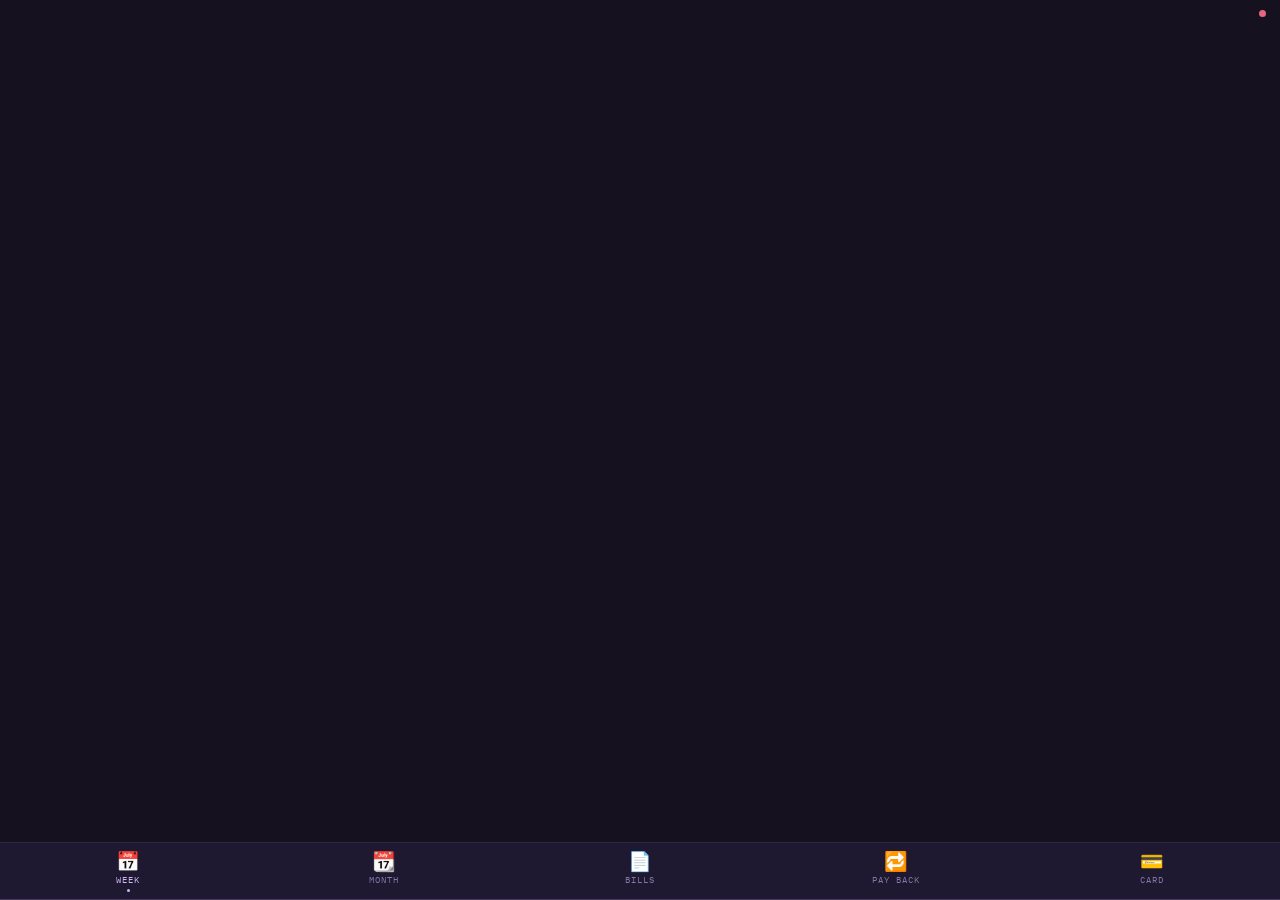
==== commit 9a0837f8: "Add a connection-health sync dot to the masthead on desktop and mobile Reuses dbStatus() from db.js " ====
--- a/m/index.html
+++ b/m/index.html
@@ -20,6 +20,7 @@
 
 <div id="appWrap" hidden>
   <div id="shell">
+    <div class="msyncdot" id="mSyncDot" title="Connected" aria-hidden="true"></div>
     <div id="screens">
 
       <div class="mscreen active" id="s-week"></div>
--- a/assets/css/app.css
+++ b/assets/css/app.css
@@ -19,6 +19,8 @@
 .brand{position:absolute;left:-6px;bottom:12px;display:flex;align-items:center;gap:13px;background:transparent;border:0;color:var(--text);cursor:pointer;font-family:var(--serif);font-size:clamp(40px,4.4vw,64px);line-height:1;padding:4px 6px}
 .brand .mark{font-size:.62em;line-height:1;filter:saturate(.9);flex-shrink:0}
 .brand:hover{color:var(--accent)}
+.syncdot{display:inline-block;width:7px;height:7px;border-radius:50%;margin-left:10px;vertical-align:middle;background:var(--alert)}
+.syncdot.ok{background:var(--save)}
 .brand:focus-visible{outline:2px solid var(--accent);outline-offset:2px}
 .brand .bars{display:flex;flex-direction:column;gap:4px;width:21px;flex-shrink:0}
 .brand .bars i{display:block;height:1.5px;background:currentColor}
--- a/m/assets/css/mobile.css
+++ b/m/assets/css/mobile.css
@@ -8,6 +8,8 @@
 *{box-sizing:border-box;-webkit-tap-highlight-color:transparent}
 html,body{height:100%;overflow:hidden;background:var(--bg)}
 #shell{position:fixed;inset:0;display:flex;flex-direction:column}
+.msyncdot{position:fixed;top:calc(env(safe-area-inset-top,0px) + 10px);right:14px;width:7px;height:7px;border-radius:50%;background:var(--alert);z-index:20;pointer-events:none}
+.msyncdot.ok{background:var(--save)}
 #screens{flex:1;overflow:hidden;position:relative}
 .mscreen{position:absolute;inset:0;overflow-y:auto;overflow-x:hidden;display:none;flex-direction:column;-webkit-overflow-scrolling:touch}
 .mscreen.active{display:flex}
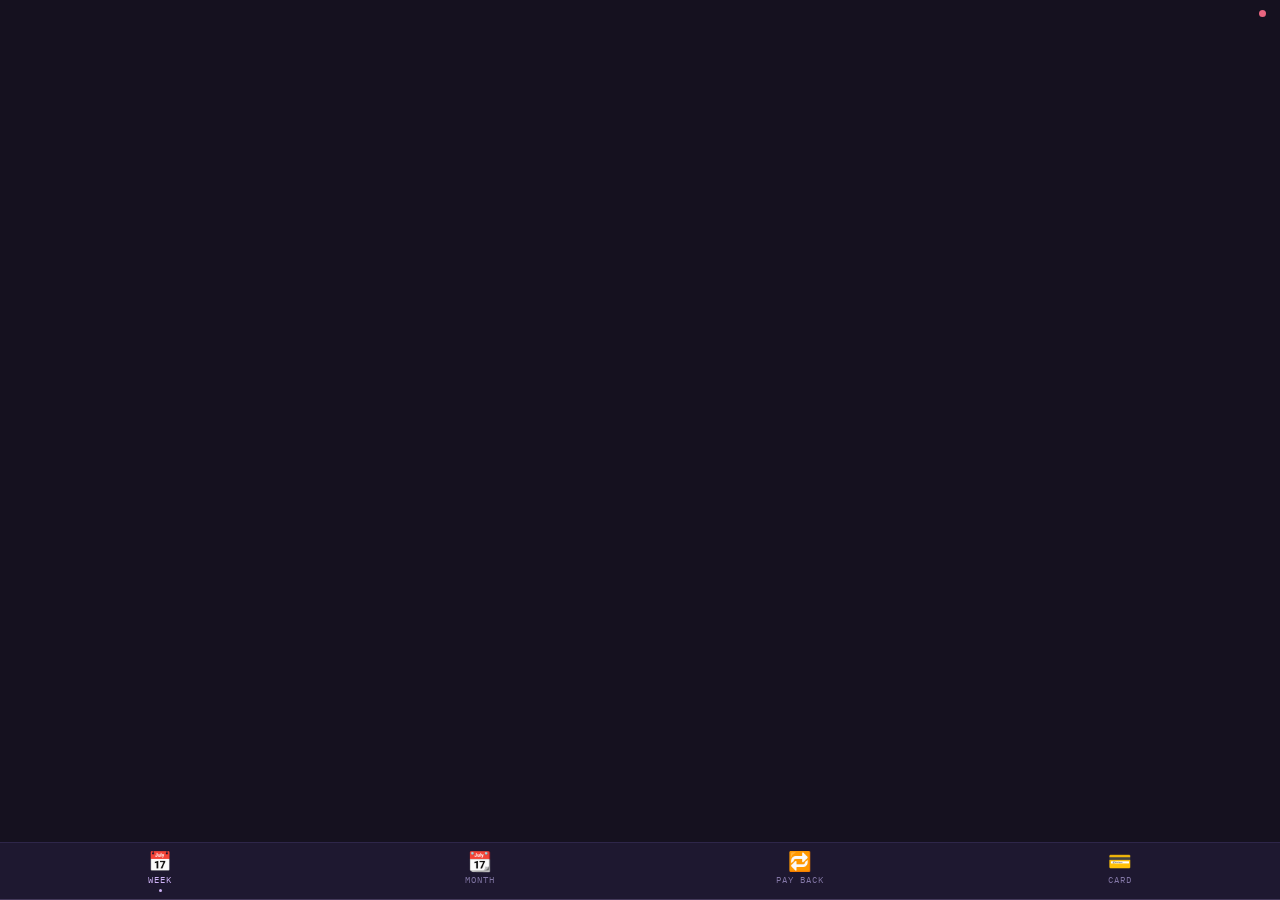
==== commit e84671cb: "Mobile: payback form parity, month-view today button, merge Bills into Month - Payback form now matc" ====
--- a/m/index.html
+++ b/m/index.html
@@ -4,8 +4,15 @@
 <meta charset="UTF-8">
 <meta name="viewport" content="width=device-width, initial-scale=1, maximum-scale=1, user-scalable=no">
 <meta name="color-scheme" content="dark">
+<meta name="theme-color" content="#15111f">
+<meta name="mobile-web-app-capable" content="yes">
+<meta name="apple-mobile-web-app-capable" content="yes">
+<meta name="apple-mobile-web-app-status-bar-style" content="black-translucent">
+<meta name="apple-mobile-web-app-title" content="Ledger">
 <title>Ledger</title>
-<link rel="icon" href="data:image/svg+xml,<svg xmlns='http://www.w3.org/2000/svg' viewBox='0 0 16 16'><text y='14' font-size='14'>%F0%9F%93%97</text></svg>">
+<link rel="manifest" href="manifest.webmanifest">
+<link rel="icon" href="assets/icons/favicon-32.png" sizes="32x32" type="image/png">
+<link rel="apple-touch-icon" href="assets/icons/apple-touch-icon.png">
 <link rel="preconnect" href="https://fonts.googleapis.com">
 <link rel="preconnect" href="https://fonts.gstatic.com" crossorigin>
 <link href="https://fonts.googleapis.com/css2?family=Instrument+Serif:ital@0;1&family=IBM+Plex+Mono:wght@300;400;500&family=Montserrat:wght@400;500&display=swap" rel="stylesheet">
@@ -25,7 +32,6 @@
 
       <div class="mscreen active" id="s-week"></div>
       <div class="mscreen" id="s-cal"></div>
-      <div class="mscreen" id="s-bills"></div>
       <div class="mscreen" id="s-pb"></div>
       <div class="mscreen" id="s-wc"></div>
 
@@ -34,7 +40,6 @@
     <div id="mnav">
       <button class="ni on" data-s="week"><div class="ico">📅</div><div>Week</div><div class="pip"></div></button>
       <button class="ni" data-s="cal"><div class="ico">📆</div><div>Month</div><div class="pip"></div></button>
-      <button class="ni" data-s="bills"><div class="ico">📄</div><div>Bills</div><div class="pip"></div></button>
       <button class="ni" data-s="pb"><div class="ico">🔁</div><div>Pay back</div><div class="pip"></div></button>
       <button class="ni" data-s="wc"><div class="ico">💳</div><div>Card</div><div class="pip"></div></button>
     </div>
--- a/m/assets/css/mobile.css
+++ b/m/assets/css/mobile.css
@@ -27,6 +27,7 @@
 .mdivider{height:1px;background:var(--soft);flex-shrink:0}
 .marr{width:34px;height:34px;border:1px solid var(--line);background:transparent;color:var(--muted);display:grid;place-items:center;font-size:16px;cursor:pointer;touch-action:manipulation;flex-shrink:0}
 .marr:active{background:var(--p2)}
+.marr:disabled{opacity:.35;pointer-events:none}
 
 /* ---------- week ---------- */
 .wk-nav-row{display:flex;align-items:center;gap:6px;padding:0 20px 14px}
@@ -97,6 +98,7 @@
 .binfo .bsub{font-family:var(--mono);font-size:9px;color:var(--faint);letter-spacing:.1em;text-transform:uppercase;margin-top:3px}
 .bamt{font-family:var(--mono);font-size:16px;color:var(--muted);font-variant-numeric:tabular-nums;text-align:right}
 .bamt.est{font-style:italic;color:var(--faint)}
+.bamt.paid{text-decoration:line-through;opacity:.55}
 .bsect-lbl{padding:10px 20px 4px;font-family:var(--mono);font-size:9px;color:var(--faint);letter-spacing:.14em;text-transform:uppercase;flex-shrink:0}
 
 /* ---------- paybacks ---------- */
@@ -115,6 +117,10 @@
 .frow .lbl{font-family:var(--mono);font-size:9px;color:var(--faint);letter-spacing:.12em;text-transform:uppercase;margin-bottom:4px}
 .frow input{width:100%;background:transparent;border:0;border-bottom:1.5px solid var(--line);color:var(--text);font-family:var(--sans);font-size:16px;padding:4px 0 6px;outline:none}
 .frow input:focus{border-bottom-color:var(--accent)}
+.frow input[type="date"]{color-scheme:dark}
+.mselect{width:100%;background:transparent;border:0;border-bottom:1.5px solid var(--line);color:var(--text);font-family:var(--sans);font-size:15px;padding:4px 0 6px;outline:none;-webkit-appearance:none;appearance:none}
+.mselect:focus{border-bottom-color:var(--accent)}
+.mselect option{background:var(--panel);color:var(--text)}
 .frow-2{display:grid;grid-template-columns:1fr 1fr;gap:14px;margin-bottom:12px}
 .pb-btn{background:var(--accent);color:#1a0f2b;border:0;font-family:var(--mono);font-size:11px;letter-spacing:.12em;text-transform:uppercase;padding:12px 20px;cursor:pointer;width:100%;margin-top:4px;touch-action:manipulation}
 .pb-card{margin:0 16px 10px;border:1px solid var(--soft);background:var(--panel);border-left:3px solid var(--accent-2);overflow:hidden}
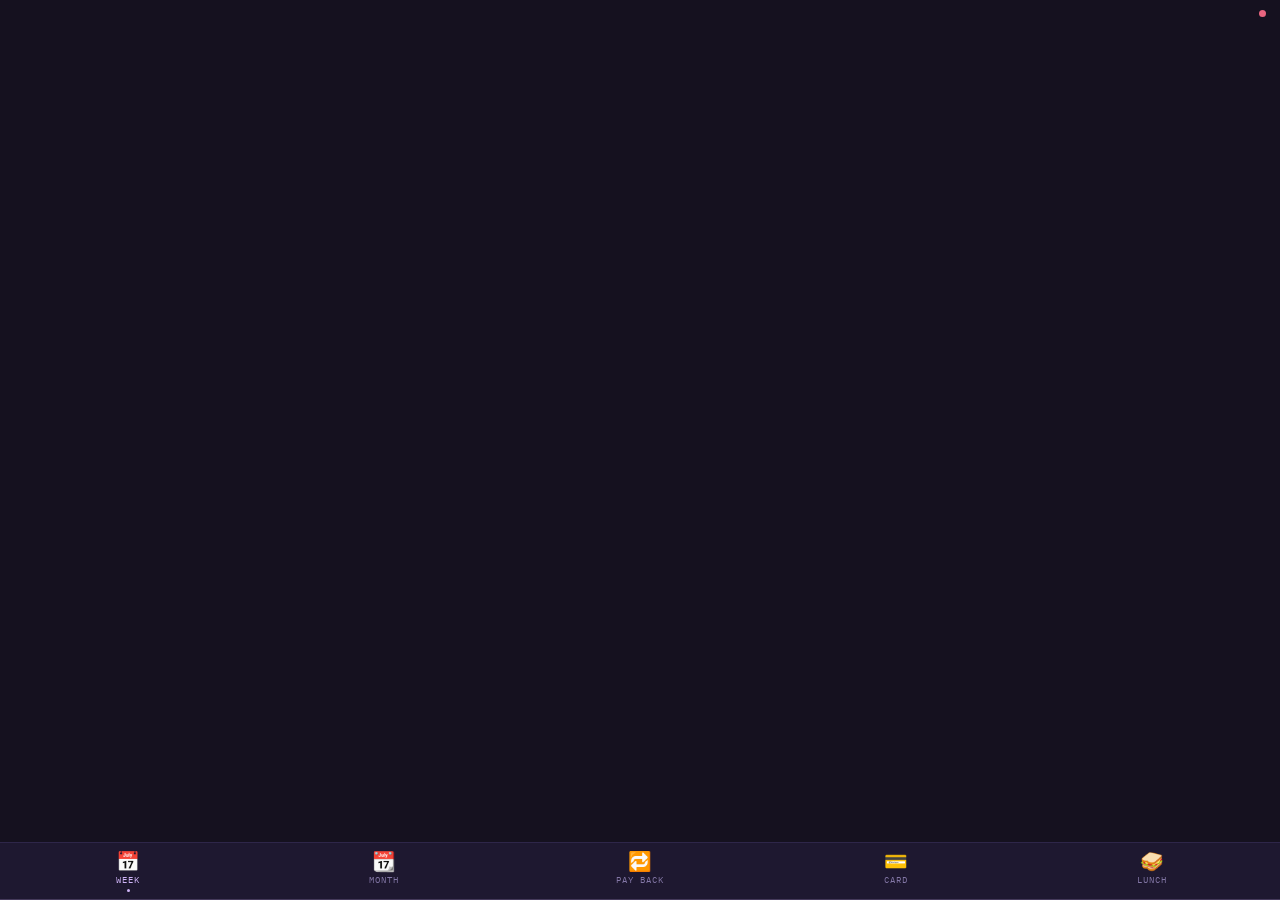
==== commit e25fc5ca: "Add Lunch tab: daily budget tracking with rollover New $40/day lunch budget feature for both fronten" ====
--- a/m/index.html
+++ b/m/index.html
@@ -34,6 +34,7 @@
       <div class="mscreen" id="s-cal"></div>
       <div class="mscreen" id="s-pb"></div>
       <div class="mscreen" id="s-wc"></div>
+      <div class="mscreen" id="s-lunch"></div>
 
     </div>
 
@@ -42,6 +43,7 @@
       <button class="ni" data-s="cal"><div class="ico">📆</div><div>Month</div><div class="pip"></div></button>
       <button class="ni" data-s="pb"><div class="ico">🔁</div><div>Pay back</div><div class="pip"></div></button>
       <button class="ni" data-s="wc"><div class="ico">💳</div><div>Card</div><div class="pip"></div></button>
+      <button class="ni" data-s="lunch"><div class="ico">🥪</div><div>Lunch</div><div class="pip"></div></button>
     </div>
   </div>
 
--- a/assets/css/app.css
+++ b/assets/css/app.css
@@ -92,9 +92,14 @@
 .cell .pips{position:absolute;top:28px;left:8px;display:flex;gap:4px;flex-wrap:wrap;max-width:84%}
 .cell .pips i{width:13px;height:2px;border-radius:0}
 .cell .amt{position:absolute;bottom:7px;left:8px;font-size:9.5px;color:var(--faint);font-family:var(--mono)}
+/* Pinned to its own corner rather than in the flowing pip row, so it lands
+   in the same spot every day instead of drifting with however many other
+   pips happen to be there first. */
+.cell .pip-note{position:absolute;bottom:6px;right:7px;font-size:11px;line-height:1}
 .legend{display:flex;gap:16px;margin-top:15px;flex-wrap:wrap;font-family:var(--mono);font-size:10px;letter-spacing:.06em;color:var(--faint);text-transform:uppercase}
 .legend span{display:flex;align-items:center;gap:6px}
 .legend i{width:12px;height:2px;border-radius:0}
+.legend .pip-note{font-size:11px;line-height:1}
 @media(max-width:620px){
   .cgrid{grid-template-columns:34px repeat(7,1fr);gap:3px}
   .wknum .n{font-size:17px}
@@ -381,12 +386,49 @@
 @media(max-width:640px){.vrow .vn{min-width:100%}.vin{flex:1}}
 
 /* ---------- paybacks ---------- */
-.pb{position:relative;z-index:0;background:transparent;border:0;border-top:1px solid var(--line);border-left:3px solid var(--accent-2);border-radius:0;padding:15px 16px;margin-bottom:0}
+
+/* Current / Became bill / Cleared. Full totals in the stat row and split bar
+ * above never change with the active tab — only which rows are listed does. */
+.pbtabs{display:flex;border-bottom:1px solid var(--soft);margin-bottom:14px}
+.pbtab{background:transparent;border:0;border-bottom:2px solid transparent;color:var(--faint);cursor:pointer;
+  border-radius:0;font-family:var(--mono);font-size:11px;letter-spacing:.1em;text-transform:uppercase;
+  padding:10px 4px;margin-right:24px}
+.pbtab .n{color:var(--faint);margin-left:5px}
+.pbtab.on{color:var(--accent);border-bottom-color:var(--accent)}
+.pbtab.on .n{color:var(--accent)}
+.pbtab:hover:not(.on){color:var(--muted)}
+
+/* Bounded rather than running the page long — each row is collapsed to a
+ * single line until clicked. */
+.pblist{max-height:min(600px,60vh);overflow-y:auto;border:1px solid var(--soft);background:var(--bg)}
+.pbempty{padding:34px 18px;text-align:center;color:var(--faint);font-size:13px}
+
+/* Dismissed became-bill items fold to the bottom rather than disappearing —
+ * still findable, just out of the way, with their own Restore. */
+.pbsublbl{font-family:var(--mono);font-size:9.5px;letter-spacing:.16em;text-transform:uppercase;color:var(--faint);
+  padding:14px 10px 4px;border-top:1px solid var(--soft);margin-top:4px}
+
+.pb{position:relative;z-index:0;background:var(--panel);border:1px solid var(--soft);border-left:3px solid var(--accent-2);border-radius:0;margin:10px}
 .pb.late{border-left-color:var(--alert)}
-.pb.gone{opacity:.5;border-left-color:var(--faint);border-left-style:dashed}
-.pb .top{display:flex;align-items:baseline;gap:10px;margin-bottom:3px}
-.pb .d{font-family:var(--serif);font-size:23px;flex:1;line-height:1.15}
-.pb .a{font-family:var(--mono);font-size:17px;font-variant-numeric:tabular-nums}
+.pb.gone{border-left-color:var(--faint);border-left-style:dashed}
+.pb.gone.dismissed{opacity:.5}
+.pb.offcard{border-left-color:var(--pbk)}
+
+.pb-head{display:flex;align-items:center;gap:12px;padding:15px 18px;cursor:pointer}
+.pb-head .chev{font-size:11px;color:var(--faint);transition:transform .15s;flex-shrink:0}
+.pb.open .pb-head .chev{transform:rotate(90deg)}
+.pb .d{font-family:var(--serif);font-size:20px;flex:1;line-height:1.15}
+.pb .a{font-family:var(--mono);font-size:15px;font-variant-numeric:tabular-nums}
+
+.urg{font-family:var(--mono);font-size:9px;letter-spacing:.08em;text-transform:uppercase;padding:3px 8px;
+  border:1px solid var(--line);white-space:nowrap;flex-shrink:0}
+.urg.late{color:var(--alert);border-color:var(--alert)}
+.urg.ok{color:var(--accent);border-color:var(--accent)}
+.urg.gone{color:var(--faint);border-color:var(--line)}
+.urg.won{color:var(--save);border-color:var(--save)}
+
+.pb-body{display:none;padding:0 18px 16px}
+.pb.open .pb-body{display:block}
 .pb .l2{font-size:11px;color:var(--faint);margin-bottom:12px}
 .prog{height:2px;background:var(--line);border-radius:0;overflow:hidden;margin-bottom:9px}
 .prog i{display:block;height:100%;background:var(--accent)}
@@ -404,9 +446,6 @@
 .stat .k{font-family:var(--mono);font-size:25px;font-variant-numeric:tabular-nums}
 .stat .v{font-size:11px;color:var(--faint);margin-top:4px}
 .g3 .stat:first-child{border-left:0;padding-left:0}
-.undo{display:flex;align-items:center;gap:10px;font-size:12px;color:var(--faint);padding:10px 0;border-top:1px solid var(--soft);border-bottom:1px solid var(--soft);border-radius:0;margin-bottom:14px}
-.undo button{margin-left:auto;background:transparent;border:1px solid var(--line);color:var(--muted);border-radius:0;padding:4px 10px;font-family:var(--mono);font-size:10px;letter-spacing:.08em;text-transform:uppercase;cursor:pointer}
-.undo button:hover{border-color:var(--accent);color:var(--accent)}
 
 /* payback form */
 .newpb{width:100%;background:transparent}
@@ -532,11 +571,17 @@
   width:66px;outline:none;text-align:right;-moz-appearance:textfield;font-variant-numeric:tabular-nums}
 .pfield input::-webkit-outer-spin-button,.pfield input::-webkit-inner-spin-button{-webkit-appearance:none;margin:0}
 .pfield:focus-within{border-bottom-color:var(--accent)}
-.paylog{font-family:var(--mono);font-size:10px;letter-spacing:.06em;color:var(--faint);margin-top:9px;
-  padding-top:9px;border-top:1px solid var(--soft)}
-.pb.cleared{border-left-color:var(--accent);opacity:.72}
-.pb.cleared .d{text-decoration:line-through;text-decoration-color:var(--faint);color:var(--muted)}
-.pb.cleared .a{color:var(--faint);text-decoration:line-through}
+/* Payment history — a real list, not one easy-to-miss line, and in the same
+ * green the app already uses for money that landed (round-up's --save). */
+.paylog{margin-top:14px;padding-top:12px;border-top:1px solid var(--soft)}
+.paylog .lbl{font-family:var(--mono);font-size:9px;letter-spacing:.14em;text-transform:uppercase;color:var(--save);opacity:.85;margin-bottom:8px}
+.payrow{display:flex;align-items:center;padding:7px 0;border-bottom:1px solid var(--soft);font-size:12.5px;color:var(--save)}
+.payrow:last-child{border-bottom:0}
+.payrow .pdate{width:90px;flex-shrink:0}
+.payrow .pamt{font-family:var(--mono);font-variant-numeric:tabular-nums;flex:1;text-align:right}
+
+.pb.cleared{border-left-color:var(--accent);opacity:.85}
+.pb.cleared .d{color:var(--muted)}
 .pb.cleared .prog i{background:var(--accent)}
 
 /* round-up */
@@ -663,3 +708,119 @@
 .billrow .ba{font-size:17px;font-variant-numeric:tabular-nums;min-width:96px;text-align:right}
 .billrow .bx{display:flex;gap:7px}
 .row.remindrow .n{font-family:var(--sans);font-size:14px;line-height:1.5}
+
+/* ---------------------------------------------------------------- lunch */
+.lunchhead{display:flex;align-items:center;justify-content:space-between;margin-bottom:4px}
+.lqbtn-ghost{background:transparent;border:1px solid var(--line);color:var(--muted);width:36px;height:36px;cursor:pointer;font-size:16px}
+.lqbtn-ghost:hover{border-color:var(--accent);color:var(--accent)}
+
+.todaycard{background:var(--panel);border:1px solid var(--line);border-left:3px solid var(--save);padding:20px 22px;margin-bottom:24px;transition:border-color .2s}
+.todaycard.deficit{border-left-color:var(--alert)}
+.todaycard.paused{border-left-color:var(--faint)}
+.todayhead{display:flex;align-items:flex-start;justify-content:space-between;gap:16px;flex-wrap:wrap}
+.todayspent{display:flex;align-items:baseline;gap:10px;margin-top:6px}
+.todayspent .v{font-size:clamp(28px,4vw,34px)}
+.todaystatus{font-family:var(--mono);font-size:11.5px;margin-top:3px}
+.todaystatus.under{color:var(--save)}
+.todaystatus.over{color:var(--alert)}
+.todaystatus.paused{color:var(--faint);font-style:italic}
+.todaybank{text-align:right}
+.todaybank .amt{font-family:var(--mono);font-weight:500;font-size:clamp(22px,3vw,26px);color:var(--save);transition:color .2s}
+.todaycard.deficit .todaybank .amt{color:var(--alert)}
+.todaybank .sub{margin-top:2px;color:var(--muted);font-size:11px;font-family:var(--mono);letter-spacing:.04em;text-transform:uppercase}
+.todaycard.deficit .todaybank .sub{color:var(--alert);font-weight:600}
+.todaycard .chips{margin-top:16px}
+.quickrow.big{margin-top:16px}
+.quickrow.big .lqbtn{font-size:13px;padding:9px 14px}
+.pausebtn{background:transparent;border:0;color:var(--faint);font-family:var(--mono);font-size:10px;letter-spacing:.06em;text-transform:uppercase;padding:0;margin-top:8px;cursor:pointer;text-decoration:underline;text-underline-offset:3px;text-decoration-style:dotted;display:inline-block}
+.pausebtn:hover{color:var(--muted)}
+.pausebtn.disabled{cursor:default;opacity:.4;text-decoration-style:solid}
+.endbtn{background:transparent;border:1px solid var(--line);color:var(--accent);font-family:var(--sans);font-size:12px;padding:6px 11px;cursor:pointer;margin-top:10px;margin-right:8px}
+.endbtn:hover{border-color:var(--accent)}
+.endedbadge{font-family:var(--mono);font-size:9.5px;color:var(--save);letter-spacing:.04em;margin-left:6px}
+
+.todaymark{display:flex;align-items:center;gap:10px;padding:9px 18px;color:var(--faint);font-family:var(--mono);font-size:10.5px;letter-spacing:.04em;border-bottom:1px solid var(--soft);background:rgba(255,255,255,.015)}
+.todaymark::before{content:"\25CF";font-size:7px;color:var(--accent)}
+
+.weekhead{display:flex;align-items:center;justify-content:space-between;gap:10px;margin:-17px -17px 10px;padding:16px 18px;border-bottom:1px solid var(--soft)}
+.weekhead .t{font-family:var(--serif);font-size:18px}
+.pausependingbadge{font-family:var(--mono);font-size:9.5px;letter-spacing:.04em;color:var(--faint);text-align:right}
+
+.lday{border-bottom:1px solid var(--soft);padding:13px 0;margin:0 -17px;padding-left:17px;padding-right:17px}
+.lday:last-child{border-bottom:0}
+.lday.future{opacity:.5}
+.lday.locked{opacity:.65}
+.dayrow{display:flex;align-items:center;gap:10px;flex-wrap:wrap}
+.dwho{min-width:76px}
+.dwho .dn{font-family:var(--mono);font-size:13px}
+.target{font-family:var(--mono);font-size:10px;color:var(--faint);border:1px solid var(--soft);padding:2px 7px}
+.dspent{margin-left:auto;text-align:right}
+.dspent .v{font-family:var(--mono);font-size:15px}
+.dspent .v.over{color:var(--alert)}
+.dspent .v.under{color:var(--save)}
+.dspent .s{font-size:10px;font-family:var(--mono);letter-spacing:.04em}
+.dspent .s.over{color:var(--alert)}
+.dspent .s.under{color:var(--faint)}
+
+.chips{display:flex;flex-wrap:wrap;gap:6px;margin-top:10px}
+.lchip{display:flex;align-items:center;gap:6px;background:var(--p2);border:1px solid var(--soft);padding:4px 4px 4px 9px;font-family:var(--mono);font-size:11px;color:var(--muted)}
+.lchip b{color:var(--text);font-weight:500}
+.lchip button{background:transparent;border:0;color:var(--faint);cursor:pointer;font-size:13px;width:18px;height:18px;line-height:1}
+.lchip button:hover{color:var(--alert)}
+
+.quickrow{display:flex;flex-wrap:wrap;gap:7px;margin-top:10px}
+.lqbtn{background:transparent;border:1px solid var(--line);color:var(--muted);font-family:var(--sans);font-size:12px;padding:6px 11px;cursor:pointer;display:flex;align-items:center;gap:6px}
+.lqbtn:hover{border-color:var(--accent);color:var(--text)}
+.lqbtn .amt{font-family:var(--mono);color:var(--faint);font-size:11px}
+
+.presetrow{display:flex;flex-wrap:wrap;gap:6px;margin-top:8px;align-items:center}
+.preset{background:transparent;border:1px solid var(--line);color:var(--text);font-family:var(--mono);font-size:12.5px;padding:6px 11px;cursor:pointer}
+.preset:hover{border-color:var(--accent);color:var(--accent)}
+.preset.custom{color:var(--muted);font-family:var(--sans);font-size:12px}
+.inline-add{display:flex;gap:6px;margin-top:8px;align-items:center;flex-wrap:wrap}
+.inline-add input{background:transparent;border:0;border-bottom:1.5px solid var(--line);color:var(--text);font-family:var(--mono);font-size:13px;padding:5px 2px;width:88px}
+.inline-add input:focus{outline:0;border-color:var(--accent)}
+.inline-add .go{background:var(--accent);border:0;color:#1a1428;font-family:var(--sans);font-size:12px;font-weight:600;padding:6px 12px;cursor:pointer}
+.inline-add .cancel{background:transparent;border:0;color:var(--faint);font-size:12px;cursor:pointer}
+
+.blockbanner{background:var(--p2);border:1px solid var(--warn);padding:12px 14px;margin-top:16px;font-size:12.5px;color:var(--text)}
+.blockbanner b{color:var(--warn)}
+.blockbanner .gorow{margin-top:8px;display:flex;flex-wrap:wrap;gap:6px}
+.blockbanner .gobtn{background:transparent;border:1px solid var(--warn);color:var(--warn);font-family:var(--mono);font-size:10.5px;padding:5px 10px;cursor:pointer}
+.blockbanner .gobtn:hover{background:rgba(232,176,75,.12)}
+.blockbanner .gobtn.pause{border-color:var(--faint);color:var(--faint)}
+.blockbanner .gobtn.pause:hover{background:rgba(131,119,166,.12);color:var(--muted)}
+.hint{font-size:11.5px;color:var(--faint);margin-top:8px;line-height:1.5}
+
+.closedrow{background:var(--panel);border:1px solid var(--soft);margin-bottom:6px}
+.closedsummary{display:flex;align-items:center;gap:10px;padding:12px 16px;cursor:pointer}
+.closedrow .arrow{color:var(--faint);font-size:11px;transition:transform .15s;flex-shrink:0}
+.closedrow.open .arrow{transform:rotate(90deg)}
+.closedrow .lbl{flex:1;min-width:0}
+.closedrow .lbl .w{font-size:13px}
+.closedrow .lbl .d{font-family:var(--mono);font-size:10px;color:var(--faint)}
+.closedrow .tot{font-family:var(--mono);font-size:13px;color:var(--muted);flex-shrink:0}
+.cwbadge{font-size:11px;margin-left:6px;vertical-align:middle}
+.cwdetail{border-top:1px solid var(--soft)}
+.cwday{padding:10px 16px;border-bottom:1px solid var(--soft);display:flex;align-items:center;flex-wrap:wrap;gap:10px}
+.cwday:last-child{border-bottom:0}
+.cwday.paused{opacity:.6}
+.cwdn{font-family:var(--mono);font-size:11.5px;min-width:70px}
+.cwamt{font-size:12.5px;color:var(--muted);margin-left:auto}
+.cwstatus{font-family:var(--mono);font-size:10.5px;color:var(--faint);margin-left:auto}
+.cwday .chips{margin-top:0;width:100%}
+.gapmarker{text-align:center;padding:10px 8px;margin-bottom:6px;font-family:var(--mono);font-size:10px;letter-spacing:.04em;color:var(--faint);border:1px dashed var(--soft)}
+
+.currentlimit{font-size:20px;color:var(--text);margin-bottom:12px}
+.mselect{width:100%;background:transparent;border:0;border-bottom:1.5px solid var(--line);color:var(--text);font-family:var(--mono);font-size:13px;padding:7px 2px;margin-top:8px}
+.scheduledbox{border:1px solid var(--save);background:rgba(79,196,184,.08);padding:11px;font-size:12.5px;color:var(--text)}
+.scheduledbox button{background:transparent;border:0;color:var(--faint);font-family:var(--mono);font-size:10.5px;text-decoration:underline;cursor:pointer;margin-top:8px;padding:0}
+.zerobtn{width:100%;background:transparent;border:1px solid var(--line);color:var(--muted);font-family:var(--sans);font-size:13px;padding:11px;cursor:pointer;text-align:left}
+.zerobtn:hover{border-color:var(--alert);color:var(--alert)}
+.zerobtn.confirm{border-color:var(--alert);color:var(--alert);background:rgba(232,101,127,.08)}
+.activitylog{max-height:220px;overflow-y:auto;border-top:1px solid var(--soft)}
+.activityrow{display:flex;gap:10px;padding:9px 0;border-bottom:1px solid var(--soft);font-size:12px}
+.activityrow:last-child{border-bottom:0}
+.activityrow .ad{font-family:var(--mono);font-size:10px;color:var(--faint);flex-shrink:0;width:70px}
+.activityrow .at{color:var(--muted)}
+.field{margin-bottom:20px}
--- a/m/assets/css/mobile.css
+++ b/m/assets/css/mobile.css
@@ -81,9 +81,13 @@
 .cd.today-c .cdn{color:var(--text)}
 .mpips{display:flex;gap:2px;margin-top:4px;flex-wrap:wrap}
 .mpips span{display:block;width:12px;height:2px}
+/* Pinned to its own corner rather than the flowing pip row, so it lands in
+   the same spot every day instead of drifting with the other pips. */
+.mpip-note{position:absolute;bottom:4px;right:5px;font-size:9px;line-height:1}
 .cal-legend{display:flex;gap:12px;flex-wrap:wrap;padding:12px 20px;border-top:1px solid var(--soft);flex-shrink:0}
 .mle{display:flex;align-items:center;gap:5px;font-family:var(--mono);font-size:9px;letter-spacing:.08em;text-transform:uppercase;color:var(--faint)}
 .mle span{display:block;width:12px;height:2px}
+.mle .mpip-note{position:static;font-size:10px}
 
 /* ---------- bills ---------- */
 .bill-summ{padding:14px 20px;border-bottom:1px solid var(--soft);flex-shrink:0}
@@ -102,6 +106,33 @@
 .bsect-lbl{padding:10px 20px 4px;font-family:var(--mono);font-size:9px;color:var(--faint);letter-spacing:.14em;text-transform:uppercase;flex-shrink:0}
 
 /* ---------- paybacks ---------- */
+
+/* Current / Became bill / Cleared */
+.mtabs{display:flex;border-bottom:1px solid var(--soft);padding:0 16px;flex-shrink:0}
+.mtab{background:transparent;border:0;border-bottom:2px solid transparent;color:var(--faint);cursor:pointer;
+  font-family:var(--mono);font-size:10px;letter-spacing:.08em;text-transform:uppercase;
+  padding:12px 4px;margin-right:18px;touch-action:manipulation}
+.mtab .n{color:var(--faint);margin-left:4px}
+.mtab.on{color:var(--accent);border-bottom-color:var(--accent)}
+.mtab.on .n{color:var(--accent)}
+
+.pb-card.gone{border-left-color:var(--faint);border-left-style:dashed}
+.pb-card.gone.dismissed{opacity:.5}
+.msublbl{padding:14px 16px 4px;font-family:var(--mono);font-size:9px;letter-spacing:.14em;text-transform:uppercase;color:var(--faint)}
+
+/* Payment history — a real list, in the same green as "money landed" */
+.mpaylog{margin-top:12px;padding-top:10px;border-top:1px solid var(--soft)}
+.mpaylog .lbl{font-family:var(--mono);font-size:9px;letter-spacing:.14em;text-transform:uppercase;color:var(--save);opacity:.85;margin-bottom:8px}
+.mpayrow{display:flex;align-items:center;padding:6px 0;border-bottom:1px solid var(--soft);font-size:12px;color:var(--save)}
+.mpayrow:last-child{border-bottom:0}
+.mpayrow .pdate{width:70px;flex-shrink:0}
+.mpayrow .pamt{font-family:var(--mono);font-variant-numeric:tabular-nums;flex:1;text-align:right}
+
+/* Card-decision link — permanent once made, Current tab only */
+.mdeclink{margin-top:12px;padding-top:10px;border-top:1px solid var(--soft)}
+.mdeclink .lbl{font-family:var(--mono);font-size:9px;letter-spacing:.14em;text-transform:uppercase;color:var(--faint);margin-bottom:8px}
+.mdeclink-row{display:flex;align-items:center;padding:6px 0;font-size:12px;color:var(--muted)}
+
 .pb-sbar{height:6px;background:var(--soft);display:flex;overflow:hidden;margin-bottom:6px}
 .pb-sbar span{display:block;height:100%}
 .pb-skey{display:flex;gap:12px;flex-wrap:wrap;padding:0 20px 14px}
@@ -211,4 +242,66 @@
 #mtoast.show{opacity:1;transform:translateY(0)}
 .msoon{padding:24px 20px;font-family:var(--sans);font-size:14px;color:var(--faint)}
 .msoon .t{font-family:var(--serif);font-size:20px;color:var(--text);margin-bottom:6px}
+
+/* ---------- lunch ---------- */
+.mpausependingbadge{font-family:var(--mono);font-size:9px;letter-spacing:.1em;text-transform:uppercase;color:var(--faint)}
+.lmtodaycard{border-left-color:var(--accent)}
+.lmtodaycard.paused{border-left-color:var(--faint);opacity:.8}
+.lmtodaycard.urgent{border-left-color:var(--alert)}
+.lmlabel{font-family:var(--mono);font-size:9px;letter-spacing:.14em;text-transform:uppercase;color:var(--faint);margin-bottom:6px}
+.lmamt{font-family:var(--serif);font-size:30px;line-height:1;color:var(--save)}
+.lmamt.deficit{color:var(--alert)}
+.lmsub{font-family:var(--mono);font-size:9px;letter-spacing:.1em;text-transform:uppercase;color:var(--faint);margin-top:2px}
+.lmspent{display:flex;align-items:baseline;gap:8px}
+.lmspent .v{font-family:var(--serif);font-size:26px;color:var(--text)}
+.lmtarget{font-family:var(--mono);font-size:10px;color:var(--faint);letter-spacing:.08em;text-transform:uppercase}
+.lmstatus{font-family:var(--mono);font-size:10px;letter-spacing:.08em;text-transform:uppercase;margin-top:6px}
+.lmstatus.over{color:var(--alert)}
+.lmstatus.under{color:var(--save)}
+.lmstatus.paused{color:var(--faint)}
+.lmblockbanner{background:rgba(192,80,112,.1);border:1px solid rgba(192,80,112,.3);padding:10px 12px;font-family:var(--sans);font-size:13px;line-height:1.5;color:var(--text)}
+.lmgorow{display:flex;gap:8px;flex-wrap:wrap;margin-top:8px}
+.lmgobtn{background:transparent;border:1px solid var(--line);color:var(--muted);font-family:var(--mono);font-size:9px;letter-spacing:.08em;text-transform:uppercase;padding:7px 10px;cursor:pointer;touch-action:manipulation}
+.lmgobtn.pause{color:var(--faint);border-color:var(--faint)}
+.lmhint{font-family:var(--sans);font-size:13px;color:var(--faint);line-height:1.5}
+.lmpausebtn{background:transparent;border:1px solid var(--line);color:var(--faint);font-family:var(--mono);font-size:9px;letter-spacing:.08em;text-transform:uppercase;padding:6px 10px;cursor:pointer;touch-action:manipulation;margin-top:8px;white-space:nowrap}
+.lmpausebtn.disabled{display:inline-block;opacity:.4;font-size:9px;letter-spacing:.08em;text-transform:uppercase;color:var(--faint);font-family:var(--mono);margin-top:8px}
+.lmtodaymark{padding:14px 20px;font-family:var(--mono);font-size:10px;letter-spacing:.1em;text-transform:uppercase;color:var(--faint);border-bottom:1px solid var(--soft)}
+.lmday.lmlocked{opacity:.6}
+.lmchips{display:flex;gap:6px;flex-wrap:wrap;margin-top:8px}
+.lmchip{display:inline-flex;align-items:center;gap:4px;background:var(--p2);border:1px solid var(--soft);font-family:var(--mono);font-size:10px;color:var(--muted);padding:4px 8px}
+.lmchip button{background:transparent;border:0;color:var(--faint);cursor:pointer;font-size:13px;line-height:1;padding:0;touch-action:manipulation}
+.lmquickrow{display:flex;gap:6px;flex-wrap:wrap;margin-top:8px}
+.lmqbtn{background:transparent;border:1px solid var(--line);color:var(--muted);font-family:var(--mono);font-size:9px;letter-spacing:.06em;text-transform:uppercase;padding:7px 10px;cursor:pointer;touch-action:manipulation}
+.lmqbtn:active{border-color:var(--accent);color:var(--accent)}
+.lminline-add{display:flex;align-items:center;gap:6px;margin-top:8px}
+.lminline-add input{background:transparent;border:0;border-bottom:1.5px solid var(--line);color:var(--text);font-family:var(--sans);font-size:15px;padding:4px 0 6px;outline:none}
+.lminline-add input[type="text"]{flex:1}
+.lminline-add input[type="number"]{width:72px;text-align:right;font-family:var(--mono)}
+.lmgo{background:var(--accent);color:#1a0f2b;border:0;font-family:var(--mono);font-size:10px;letter-spacing:.1em;text-transform:uppercase;padding:8px 12px;cursor:pointer;touch-action:manipulation;flex-shrink:0}
+.lmcancel{background:transparent;border:1px solid var(--line);color:var(--faint);font-family:var(--mono);font-size:10px;letter-spacing:.1em;text-transform:uppercase;padding:8px 10px;cursor:pointer;touch-action:manipulation;flex-shrink:0}
+.lmendbtn{background:transparent;border:1px solid var(--line);color:var(--faint);font-family:var(--mono);font-size:9px;letter-spacing:.08em;text-transform:uppercase;padding:7px 10px;cursor:pointer;touch-action:manipulation;margin-top:8px;align-self:flex-start}
+.lmpresetrow{display:flex;gap:6px;flex-wrap:wrap;margin-top:8px}
+.lmpreset{background:transparent;border:1px solid var(--line);color:var(--muted);font-family:var(--mono);font-size:10px;padding:7px 11px;cursor:pointer;touch-action:manipulation}
+.lmpreset.custom{color:var(--faint)}
+.lmclosedrow{border-bottom:1px solid var(--soft)}
+.lmclosedsummary{display:flex;align-items:center;gap:10px;padding:12px 20px;cursor:pointer;touch-action:manipulation}
+.lmarrow{display:inline-block;font-size:10px;color:var(--faint);transition:transform .18s}
+.lmclosedrow.open .lmarrow{transform:rotate(90deg)}
+.lmlbl{flex:1}
+.lmlbl .w{font-family:var(--serif);font-size:17px;color:var(--text)}
+.lmtot{font-family:var(--mono);font-size:13px;color:var(--muted)}
+.lmcwbadge{margin-left:6px;font-size:12px}
+.lmcwdetail{padding:0 20px 12px}
+.lmcwday{display:flex;align-items:center;gap:10px;padding:6px 0;border-bottom:1px solid var(--soft);font-family:var(--sans);font-size:13px}
+.lmcwday.paused{opacity:.6}
+.lmcwdn{width:60px;flex-shrink:0;font-family:var(--mono);font-size:10px;color:var(--faint)}
+.lmcwamt{font-size:13px;color:var(--muted)}
+.lmcwstatus{font-family:var(--mono);font-size:10px;color:var(--faint);letter-spacing:.06em;text-transform:uppercase}
+.lmgapmarker{padding:8px 20px;font-family:var(--mono);font-size:9px;letter-spacing:.1em;text-transform:uppercase;color:var(--faint);text-align:center;border-bottom:1px dashed var(--soft)}
+.lmzerofield{padding:14px 20px;border-top:1px solid var(--soft);border-bottom:1px solid var(--soft)}
+.lmzerobtn{background:transparent;border:1px solid var(--line);color:var(--muted);font-family:var(--mono);font-size:10px;letter-spacing:.1em;text-transform:uppercase;padding:10px 14px;cursor:pointer;touch-action:manipulation;width:100%}
+.lmzerobtn.confirm{border-color:var(--alert);color:var(--alert)}
+.lmzerofield .lmhint{margin-top:8px}
+
 @media(prefers-reduced-motion:reduce){*{transition:none!important}}
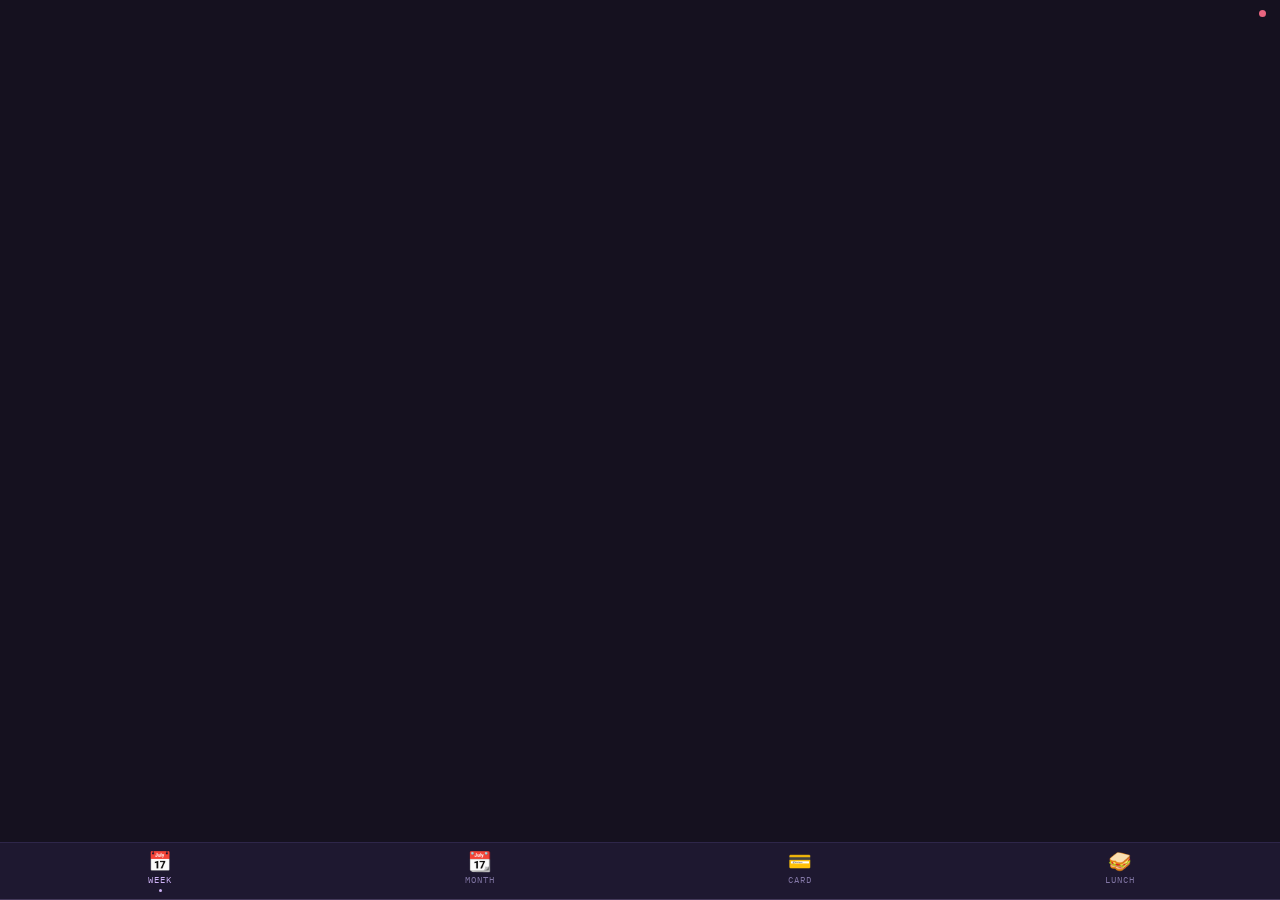
==== commit 429d202a: "Mobile: unplug Pay back from the nav Mobile's Week view already covers bills' day-to-day workflow (t" ====
--- a/m/index.html
+++ b/m/index.html
@@ -32,16 +32,16 @@
 
       <div class="mscreen active" id="s-week"></div>
       <div class="mscreen" id="s-cal"></div>
-      <div class="mscreen" id="s-pb"></div>
       <div class="mscreen" id="s-wc"></div>
       <div class="mscreen" id="s-lunch"></div>
 
     </div>
 
+    <!-- Pay back is deliberately not here — unplugged from mobile nav for
+         now, not deleted. See m/assets/js/main.js for the re-wiring note. -->
     <div id="mnav">
       <button class="ni on" data-s="week"><div class="ico">📅</div><div>Week</div><div class="pip"></div></button>
       <button class="ni" data-s="cal"><div class="ico">📆</div><div>Month</div><div class="pip"></div></button>
-      <button class="ni" data-s="pb"><div class="ico">🔁</div><div>Pay back</div><div class="pip"></div></button>
       <button class="ni" data-s="wc"><div class="ico">💳</div><div>Card</div><div class="pip"></div></button>
       <button class="ni" data-s="lunch"><div class="ico">🥪</div><div>Lunch</div><div class="pip"></div></button>
     </div>
--- a/assets/css/app.css
+++ b/assets/css/app.css
@@ -735,6 +735,11 @@
 .pausebtn{background:transparent;border:0;color:var(--faint);font-family:var(--mono);font-size:10px;letter-spacing:.06em;text-transform:uppercase;padding:0;margin-top:8px;cursor:pointer;text-decoration:underline;text-underline-offset:3px;text-decoration-style:dotted;display:inline-block}
 .pausebtn:hover{color:var(--muted)}
 .pausebtn.disabled{cursor:default;opacity:.4;text-decoration-style:solid}
+.todaycard.startprompt{text-align:center;border-left-color:var(--accent);padding:32px 28px}
+.todaycard.startprompt .label{font-size:19px;color:var(--text);margin-bottom:10px}
+.startbody{font-family:var(--sans);font-size:13.5px;color:var(--muted);line-height:1.6;max-width:420px;margin:0 auto 18px}
+.pausebtn.start{background:var(--accent);color:#1a0f2b;font-family:var(--sans);font-size:14px;letter-spacing:0;text-transform:none;text-decoration:none;padding:12px 22px;border-radius:2px}
+.pausebtn.start:hover{color:#1a0f2b;opacity:.9}
 .endbtn{background:transparent;border:1px solid var(--line);color:var(--accent);font-family:var(--sans);font-size:12px;padding:6px 11px;cursor:pointer;margin-top:10px;margin-right:8px}
 .endbtn:hover{border-color:var(--accent)}
 .endedbadge{font-family:var(--mono);font-size:9.5px;color:var(--save);letter-spacing:.04em;margin-left:6px}
@@ -824,3 +829,119 @@
 .activityrow .ad{font-family:var(--mono);font-size:10px;color:var(--faint);flex-shrink:0;width:70px}
 .activityrow .at{color:var(--muted)}
 .field{margin-bottom:20px}
+
+/* ---------------------------------------------------------------- save */
+.savehead{display:flex;align-items:center;justify-content:space-between;margin-bottom:4px}
+.sqbtn-ghost{background:transparent;border:1px solid var(--line);color:var(--muted);width:36px;height:36px;cursor:pointer;font-size:16px}
+.sqbtn-ghost:hover{border-color:var(--accent);color:var(--accent)}
+
+.startprompt{background:var(--panel);border:1px solid var(--line);border-left:3px solid var(--accent);
+  padding:30px 26px;margin-top:14px;text-align:center}
+.sp-label{font-family:var(--serif);font-size:19px;color:var(--text);margin-bottom:10px}
+.sp-body{font-family:var(--sans);font-size:13.5px;color:var(--muted);line-height:1.6;max-width:440px;margin:0 auto 20px}
+.sp-row{display:flex;gap:16px;justify-content:center;flex-wrap:wrap;max-width:360px;margin:0 auto}
+.sp-row .lbl,.sf-field .lbl{font-family:var(--mono);font-size:9px;letter-spacing:.12em;text-transform:uppercase;color:var(--faint);margin-bottom:6px;display:block}
+
+.readycard{background:var(--panel);border:1px solid var(--line);border-left:3px solid var(--save);padding:22px;margin-top:14px}
+.readycard.deficit{border-left-color:var(--alert)}
+.readycard.deficit .readyamt .big{color:var(--alert)}
+.readyamt .big{font-family:var(--serif);font-size:44px;line-height:1;color:var(--save)}
+.readyamt .src{font-family:var(--mono);font-size:10px;letter-spacing:.1em;text-transform:uppercase;color:var(--faint);margin-top:4px}
+
+.sec .n{font-family:var(--mono);font-size:11px;color:var(--faint);letter-spacing:.04em;margin-left:8px;text-transform:none}
+
+/* ---- settings side panel — slides in from the right, shared by Lunch/Save ---- */
+.sidepanel{position:fixed;inset:0;z-index:85;pointer-events:none}
+.sidepanel .sc{position:absolute;inset:0;background:rgba(10,7,18,.74);opacity:0;transition:opacity .22s}
+.sidepanel .pan{position:absolute;right:0;top:0;bottom:0;width:min(380px,90vw);background:var(--panel);
+  border-left:1px solid var(--line);padding:22px;overflow:auto;transform:translateX(100%);
+  transition:transform .25s cubic-bezier(.32,.72,0,1)}
+.sidepanel.open{pointer-events:auto}
+.sidepanel.open .sc{opacity:1}
+.sidepanel.open .pan{transform:translateX(0)}
+.sidepanel .ph{display:flex;align-items:center;justify-content:space-between;margin-bottom:18px}
+.sidepanel .ph .t{font-size:24px}
+.sidepanel .ph button{background:transparent;border:1px solid var(--line);color:var(--muted);width:28px;height:28px;
+  cursor:pointer;font-size:15px;font-family:var(--mono);line-height:1}
+.sidepanel .ph button:hover{border-color:var(--alert);color:var(--alert)}
+.openweeks{background:var(--panel);border:1px solid var(--line)}
+.wkrow{display:flex;align-items:center;gap:14px;padding:13px 18px;border-bottom:1px solid var(--soft)}
+.wkrow:last-child{border-bottom:0}
+.wkrow .wdates{flex:1;min-width:0;font-size:13.5px;color:var(--text)}
+.wkrow .wlimit{font-family:var(--mono);font-size:12px;color:var(--faint);flex-shrink:0}
+.pausedbadge{font-size:12px;margin-left:7px;opacity:.85;cursor:help}
+.sdrow .pausedbadge{margin-left:6px}
+
+.emptystate{background:var(--panel);border:1px solid var(--line);padding:28px 22px;text-align:center;margin-top:14px}
+.emptystate .et{font-family:var(--serif);font-size:19px;color:var(--text);margin-bottom:6px}
+.emptystate .es{font-size:12.5px;color:var(--faint);line-height:1.6}
+
+.sweepform{background:var(--panel);border:1px solid var(--line);padding:20px 22px;margin-top:14px}
+.sf-row{display:flex;gap:16px;flex-wrap:wrap;margin-top:14px}
+.sf-field{flex:1;min-width:140px}
+.sf-field .amtin input{font-size:24px}
+.sf-field input[type=text]{width:100%;background:transparent;border:0;border-bottom:1.5px solid var(--line);color:var(--text);
+  font-family:var(--sans);font-size:14px;padding:6px 2px 8px;outline:none}
+.sf-field input:focus{border-bottom-color:var(--accent)}
+
+.treatbtn{background:transparent;border:0;color:var(--pbk);font-family:var(--mono);font-size:10.5px;
+  letter-spacing:.06em;text-transform:uppercase;padding:0;cursor:pointer;margin-top:14px;text-decoration:underline;
+  text-decoration-style:dotted;text-underline-offset:3px}
+.treatbtn:hover{color:#c061c1}
+.treatform{margin-top:14px;padding:14px;background:var(--p2);border:1px solid var(--soft)}
+.savedline{margin-top:10px;font-family:var(--mono);font-size:11.5px;color:var(--pbk)}
+
+.expectbox{display:flex;justify-content:space-between;align-items:center;gap:12px;margin-top:16px;padding:12px 14px;
+  background:var(--p2);border:1px solid var(--soft);flex-wrap:wrap}
+.expectbox .el{font-size:12px;color:var(--muted)}
+.expectbox .ev{font-family:var(--mono);font-size:13px;color:var(--text)}
+.deltaline{margin-top:10px;font-family:var(--mono);font-size:12px;letter-spacing:.02em}
+.deltaline.ahead{color:var(--save)}
+.deltaline.behind{color:var(--alert)}
+
+.sf-hint{font-size:11.5px;color:var(--faint);margin-top:16px;padding-top:14px;border-top:1px solid var(--soft);line-height:1.6}
+.sf-actions{margin-top:18px;display:flex;justify-content:flex-end;gap:10px;flex-wrap:wrap}
+.go{background:var(--save);color:#0c2420;border:0;font-family:var(--sans);font-size:13px;font-weight:500;
+  padding:11px 20px;cursor:pointer}
+.go:hover{background:#63d2c6}
+
+.sweeprow{border-bottom:1px solid var(--soft)}
+.sweeprow:last-child{border-bottom:0}
+.sweepsummary{display:flex;align-items:center;gap:14px;padding:15px 18px;cursor:pointer}
+.sweepsummary:hover{background:var(--p2)}
+.sweepsummary .swarrow{font-size:11px;color:var(--faint);transition:transform .18s;flex-shrink:0}
+.sweeprow.open .swarrow{transform:rotate(90deg)}
+.ssum-main{flex:1;min-width:0}
+.ssum-main .when{font-family:var(--mono);font-size:10px;color:var(--faint);letter-spacing:.08em;text-transform:uppercase}
+.ssum-main .swnote{font-size:13.5px;color:var(--text);margin-top:3px;display:flex;align-items:center;gap:6px}
+.ssum-right .amt{font-family:var(--mono);font-size:16px;color:var(--save);flex-shrink:0}
+
+.sweepdetail{display:none;padding:0 18px 18px 46px}
+.sweeprow.open .sweepdetail{display:block}
+.sdrow{display:flex;justify-content:space-between;gap:12px;padding:7px 0;border-bottom:1px solid var(--soft);font-size:12.5px;color:var(--muted)}
+.sdrow:last-of-type{border-bottom:0}
+.sdrow .k{color:var(--faint)}
+.sdrow .v{font-family:var(--mono);text-align:right}
+.sdrow.total .k,.sdrow.total .v{color:var(--text)}
+.sdrow.treat .k,.sdrow.treat .v{color:var(--pbk)}
+.sddelta{margin-top:10px;font-family:var(--mono);font-size:12px}
+.sddelta.ahead{color:var(--save)}
+.sddelta.behind{color:var(--alert)}
+
+.allsection{margin-top:28px;padding:14px 18px;background:var(--panel);border:1px solid var(--line);
+  border-left:3px solid var(--accent-2);cursor:pointer}
+.allsection:hover{background:var(--p2)}
+.allsection .toprow{display:flex;justify-content:space-between;align-items:baseline}
+.allsection .al{font-family:var(--mono);font-size:9.5px;letter-spacing:.14em;text-transform:uppercase;color:var(--faint)}
+.allsection .av{font-family:var(--serif);font-size:24px;color:var(--save);margin-top:3px}
+.alltreat{display:none;justify-content:space-between;align-items:baseline;margin-top:12px;padding-top:12px;border-top:1px solid var(--soft)}
+.alltreat.open{display:flex}
+.alltreat .al{color:var(--pbk)}
+.alltreat .av{color:var(--pbk);font-size:18px}
+
+/* ---------------------------------------------------------------- round-up lock */
+.lockwrap{position:relative}
+.lockoverlay{position:absolute;inset:0;background:rgba(21,17,31,.82);z-index:5;display:flex;
+  align-items:center;justify-content:center;text-align:center;padding:24px;cursor:not-allowed}
+.lockoverlay .ll{font-family:var(--serif);font-size:22px;color:var(--text);margin-bottom:8px}
+.lockoverlay .ls{font-family:var(--sans);font-size:13px;color:var(--muted);max-width:360px;line-height:1.6}
--- a/m/assets/css/mobile.css
+++ b/m/assets/css/mobile.css
@@ -246,6 +246,10 @@
 /* ---------- lunch ---------- */
 .mpausependingbadge{font-family:var(--mono);font-size:9px;letter-spacing:.1em;text-transform:uppercase;color:var(--faint)}
 .lmtodaycard{border-left-color:var(--accent)}
+.lmstartprompt{text-align:center;padding:26px 20px}
+.lmstartprompt .lmlabel{font-size:15px;color:var(--text);margin-bottom:8px}
+.lmstartbody{font-family:var(--sans);font-size:13px;color:var(--muted);line-height:1.55;margin-bottom:16px}
+.lmstartbtn{background:var(--accent);color:#1a0f2b;border:0}
 .lmtodaycard.paused{border-left-color:var(--faint);opacity:.8}
 .lmtodaycard.urgent{border-left-color:var(--alert)}
 .lmlabel{font-family:var(--mono);font-size:9px;letter-spacing:.14em;text-transform:uppercase;color:var(--faint);margin-bottom:6px}
